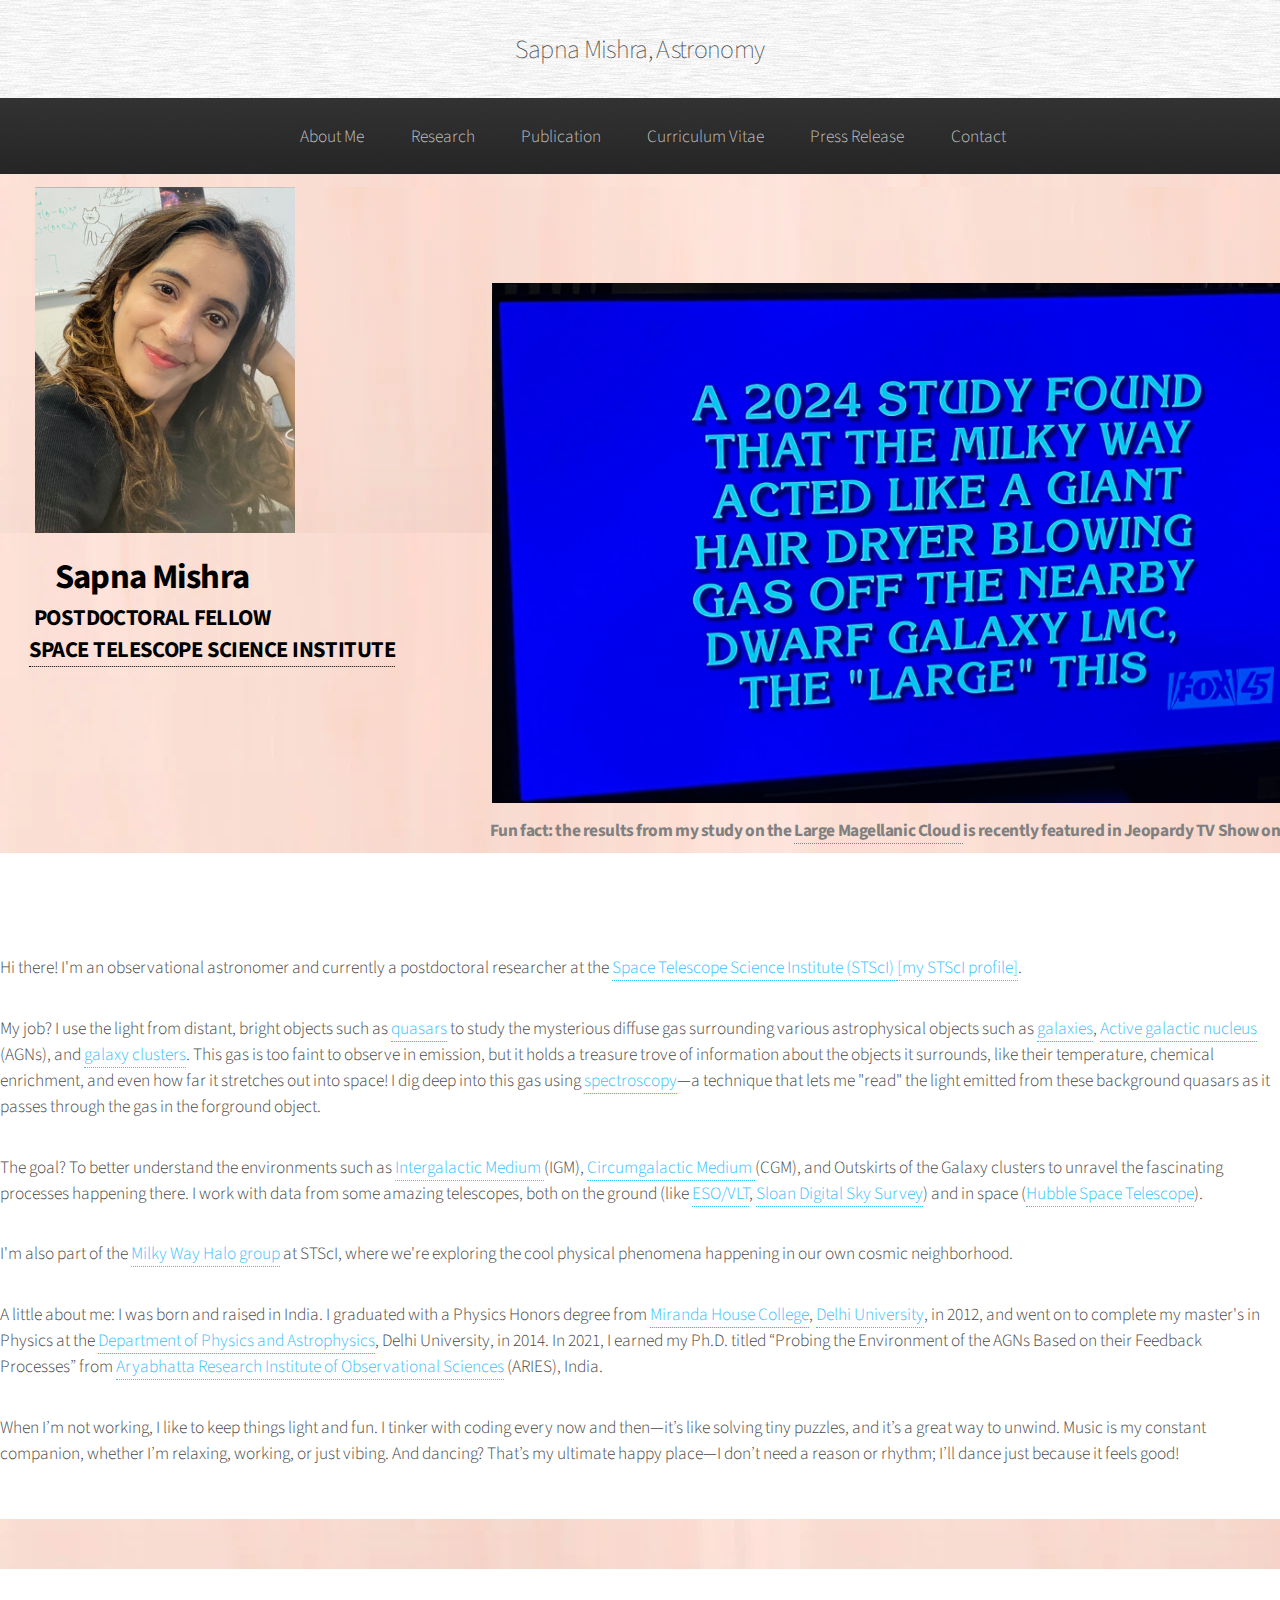
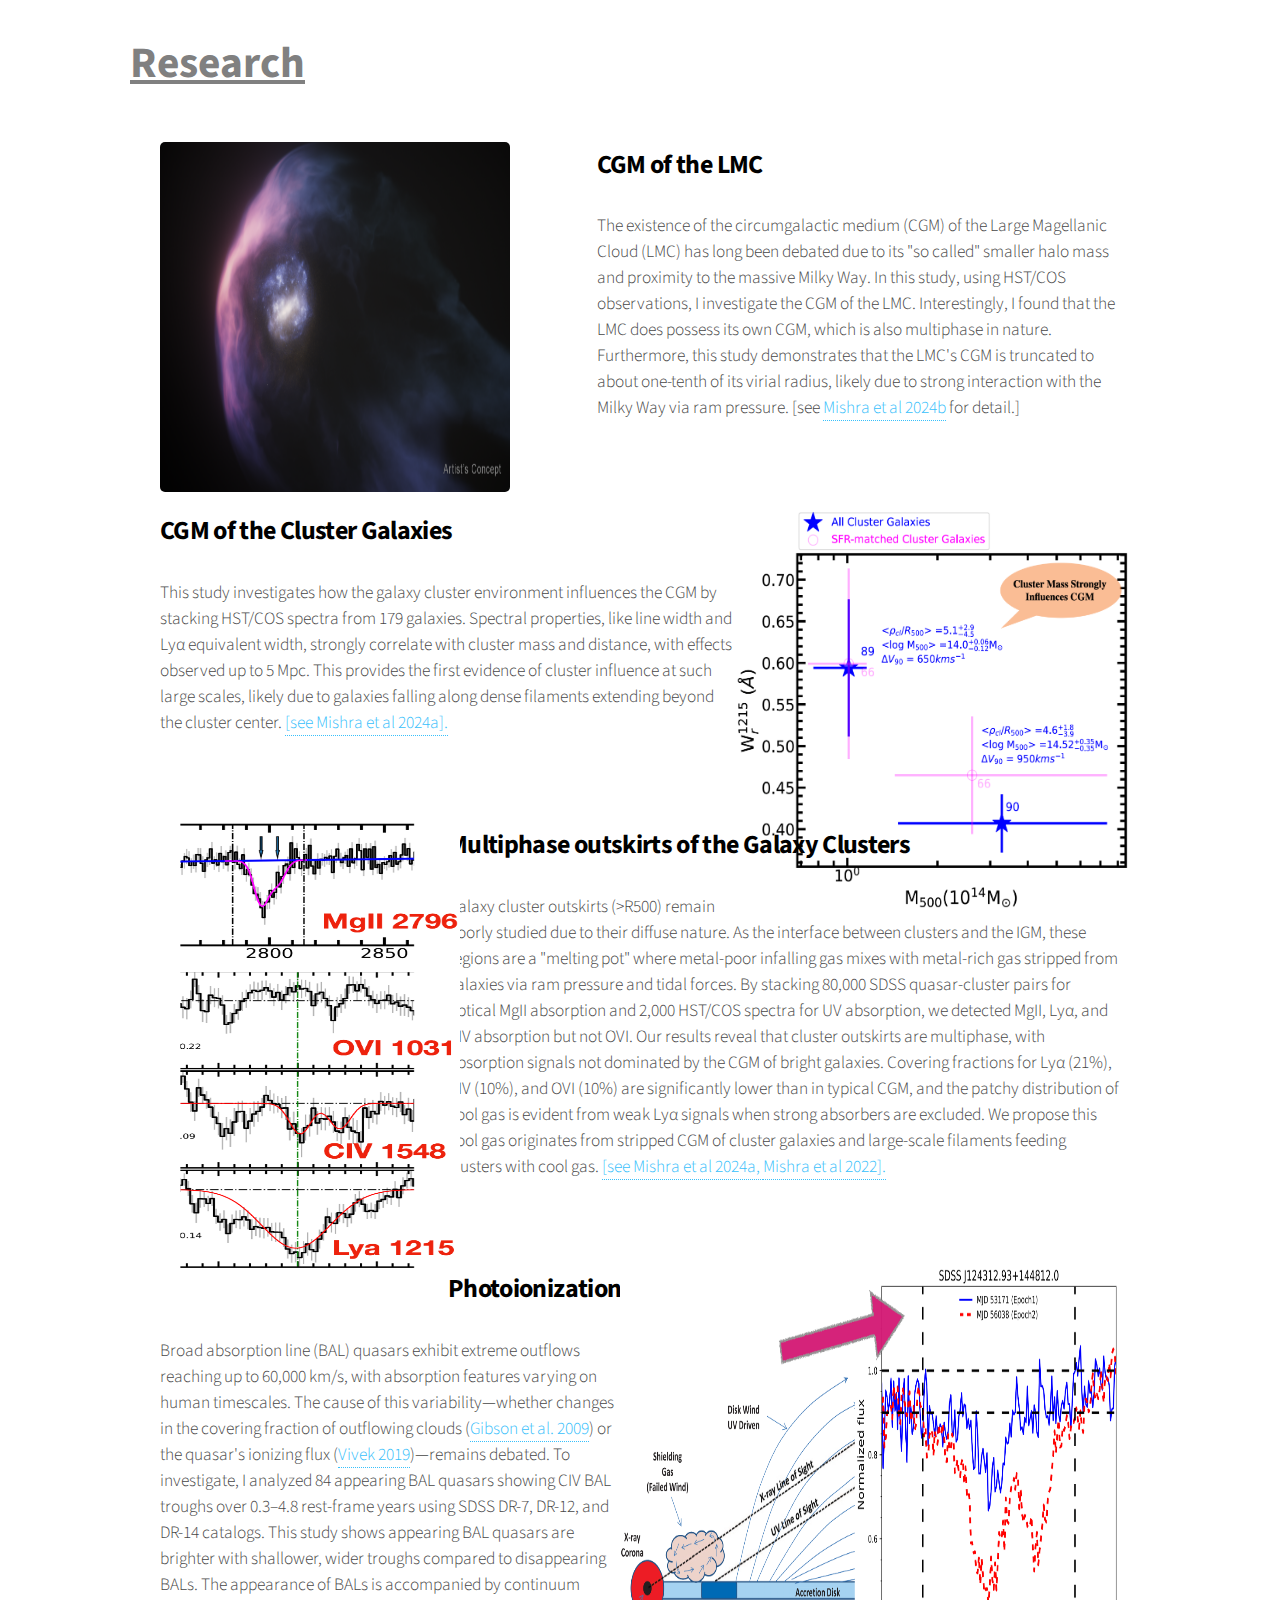
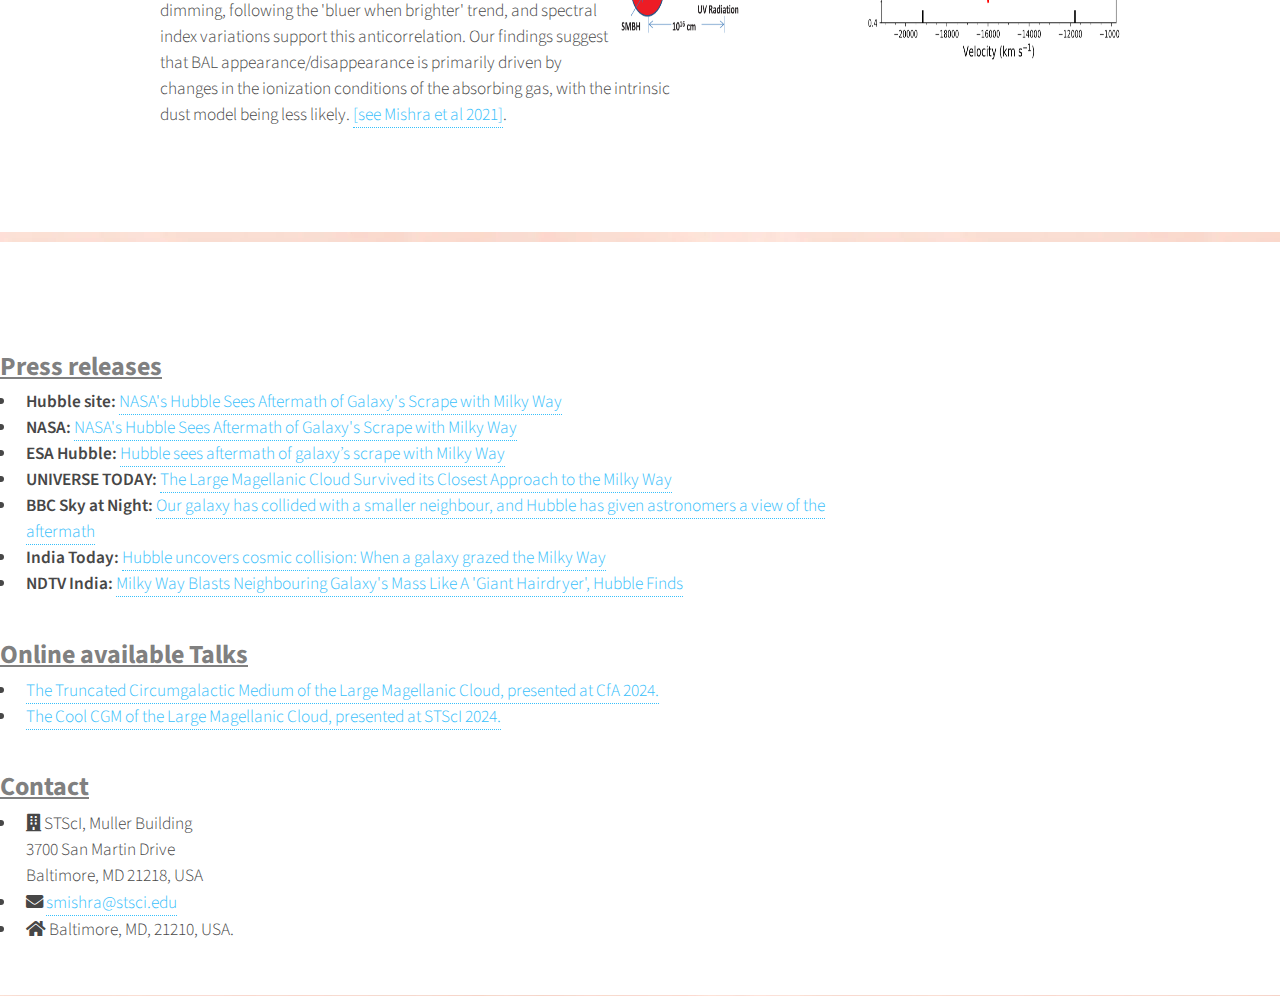
==== index.html @ 38ec3cb0 "Update index.html" ====
<!DOCTYPE HTML>
<!--
	Arcana by HTML5 UP
	html5up.net | @ajlkn
	Free for personal and commercial use under the CCA 3.0 license (html5up.net/license)
-->
<html>
	<head>
		<title>Sapna Mishra, Astronomy</title>
		<meta charset="utf-8" />
		<link rel="stylesheet" href="assets/css/main.css" />
		<link href="https://cdnjs.cloudflare.com/ajax/libs/font-awesome/5.15.4/css/all.min.css" rel="stylesheet">
		<meta name="viewport" content="width=device-width, initial-scale=1.0">

		<style>
        /* Smooth scrolling effect */
        html {
            scroll-behavior: smooth;
        }
        
        /* Just to create some space for demonstration */
        .spacer {
            height: 100vh;
        }
    </style>
		
	</head>

	
       <body class="is-preload">

	  
		<div id="page-wrapper">

			<!-- Header -->
				<div id="header">

					<!-- Logo -->
						 <h1><a href="index.html" id="logo">Sapna Mishra, Astronomy</a></h1> 

					<!-- Nav -->
						<nav id="nav">
							<ul>
								<li><a href="#About-Me">About Me</a></li> 
								<!-- <li class="current"><a href="index.html">About Me</a></li> -->

								
								<li>
									<a href="#">Research</a>
									<ul>

										<li><a href="#lmc-cgm">CGM of the LMC</a></li>
										<li><a href="#cluster-galaxies">CGM of the Cluster Galaxies</a></li>
										<li><a href="#cluster-outskirts">Multiphase outskirts of the Galaxy Clusters</a></li>
										<li><a href="#BAL-qso">Photoionization-driven Winds in BALQSOs</a></li>
										
									       <!--   <li> CGM of the LMC</li> -->
									       <!--  <li> CGM of the Cluster Galaxies</li> -->
									       <!--  <li> Multiphase outskirts of the Galaxy Clusters</li> -->
									       <!-- <li> Photoionization-driven Winds in BALQSOs</li> -->

										
									        <!-- <li><a href="research_lmc_halo.html">CGM of the LMC</a></li> -->
									        <!-- <li><a href="research_cluster_cgm.html">CGM of the Cluster Galaxies</a></li> -->
										<!-- <li><a href="research_cluster_outskirts.html">Multiphase outskirts of the Galaxy Clusters</a></li> -->
										<!-- <li><a href="research_BALQSOs.html">Photoionization-driven Winds in BALQSOs</a></li> -->
										<!-- <li><a href="research_winds.html">Galactic Winds</a></li> -->	
									</ul>
								</li>

								
								<li><a href="https://ui.adsabs.harvard.edu/search/fq=%7B!type%3Daqp%20v%3D%24fq_database%7D&fq=%7B!type%3Daqp%20v%3D%24fq_author%7D&fq_author=(*%3A*%20NOT%20author_facet_hier%3A%221%2FMishra%2C%20S%2FMishra%2C%20S%20%20K%22%20NOT%20author_facet_hier%3A%221%2FMishra%2C%20S%2FMishra%2C%20S%20%20R%22)&fq_database=database%3A%20astronomy&p_=0&q=-docs(0e827ae00578693c8b004f415cca9299)%20pubdate%3A%5B2018-01%20TO%202024-12%5D%20author%3A(%22Mishra%2C%20Sapna%22)&sort=date%20desc%2C%20bibcode%20desc" target="_blank">Publication</a></li>
								<li><a href="Sapna_cv_2_latest.pdf" target="_blank">Curriculum Vitae</a></li>

								<li><a href="#Press-release">Press Release</a></li> 

								<li><a href="#Contact">Contact</a></li> 
								
								<!-- <li><a href="contact.html">Contact</a></li> -->
							</ul>
						</nav>
				</div>
				
				<!-- writing on banner for Sapna information -->
				<section id="banner">

				  <h2 style="position: absolute; bottom: -110px; left: 45%; transform: translateX(-50%); color: black; font-weight: bold; white-space: nowrap; font-size: 2.0em;"> Sapna Mishra </h2>
				  <h2 style="position: absolute; bottom: -128px; left: 45%; transform: translateX(-50%); color: black; font-weight: bold; white-space: nowrap; font-size: 1.3em;">  POSTDOCTORAL FELLOW </h2>
				  <h2 style="position: absolute; bottom: -160px; left: 68%; transform: translateX(-50%); color: black; font-weight: bold; white-space: nowrap; font-size: 1.3em;"><a href="https://www.stsci.edu/home">SPACE TELESCOPE SCIENCE INSTITUTE</a> </h2>
					
				</section>


				
				<!-- Gigantic Heading -->

				<!-- <section class="wrapper style4"> -->
                                <!--      <div class="container"> -->
                                <!--          <header class="major text-container"> -->
                                <!--              <h2>Sapna Mishra</h2> -->
                                <!--              <p>POSTDOCTORAL FELLOW, SPACE TELESCOPE SCIENCE INSTITUTE</p> -->
                                <!--          </header> -->
                                <!--      </div> -->
                                <!--  				</section> -->

				
				<!-- <section class="wrapper style4"> -->
                                <!--               <div class="container"> -->
                                <!--                 <header class="major text-container"> -->
                                <!--                        <h2>Sapna Mishra</h2> -->
                                <!--                        <p>POSTDOCTORAL FELLOW, SPACE TELESCOPE SCIENCE INSTITUTE</p> -->
                                <!--                   </header> -->
                                <!--               </div> -->
				<!-- </section> -->
				


				
				<!-- writing on banner for background quasars -->
				<section id="banner2">
				 
				  
				  <div class="container">

				    <!-- <h2 style="position: absolute; bottom: -60px; left: 50%; transform: translateX(-50%); color: gray; font-weight: bold; font-size: 1.0em; width: 90%; max-width: 100%; text-align: center; word-wrap: break-word; word-break: break-word;"> Schematic representation of background quasars probing the foreground diffuse gas in absorption around various astrophysical objects. </h2> -->
				    													                                                                                                                                 

				    <h2 style="position: absolute; bottom: -60px; left: 50%; transform: translateX(-50%); color: gray; font-weight: bold; font-size: 1.0em; width: 90%; max-width: 100%; text-align: center; word-wrap: break-word; word-break: break-word;"> Fun fact: the results from my study on the <a href="https://www.stsci.edu/contents/news-releases/2024/news-2024-031">  Large Magellanic Cloud </a> is recently featured in Jeopardy TV Show on 12-Feb-2025. </h2>

                                                  <!-- <header class="major text-container2"> -->
                                                  <!--      <h1>Scematics of the background quasars probing the foreground diffuse gas in absorption</h1> -->
                                                  <!-- </header> -->
                                   </div>
				</section>



				
			   <!-- <\!---------------------  About Me --------------------------\-> -->

				  <section class="wrapper style1">

			            <section id="About-Me"> 
						  
				      <div class="container1">
				      
						<div id="content">

						  <p>  Hi there! I'm an observational astronomer and currently a postdoctoral researcher at the <a href="https://www.stsci.edu/home">Space Telescope Science Institute (STScI) <a href="https://www.stsci.edu/stsci-research/research-directory/sapna-mishra">[my STScI profile]</a>.
						  <p>

						  <p> My job? I use the light from distant, bright objects such as <a href="https://en.wikipedia.org/wiki/Quasar"> quasars</a> to study the mysterious diffuse gas surrounding various astrophysical objects such as <a href="https://en.wikipedia.org/wiki/Galaxy">galaxies</a>, <a href="https://en.wikipedia.org/wiki/Active_galactic_nucleus">Active galactic nucleus</a> (AGNs), and <a href="https://en.wikipedia.org/wiki/Galaxy_cluster">galaxy clusters</a>. This gas is too faint to observe in emission, but it holds a treasure trove of information about the objects it surrounds, like their temperature, chemical enrichment, and even how far it stretches out into space! I dig deep into this gas using <a href="https://en.wikipedia.org/wiki/Spectroscopy"> spectroscopy</a>—a technique that lets me "read" the light emitted from these background quasars as it passes through the gas in the forground object. <p>

					           <p>The goal? To better understand the environments such as <a href="https://astronomy.swin.edu.au/cosmos/*/Intergalactic+Medium"> Intergalactic Medium </a> (IGM), <a href="https://en.wiktionary.org/wiki/circumgalactic_medium "> Circumgalactic Medium </a> (CGM), and Outskirts of the Galaxy clusters to unravel the fascinating processes happening there. I work with data from some amazing telescopes, both on the ground (like <a href="https://www.eso.org/public/teles-instr/paranal-observatory/vlt/vlt-instr/">ESO/VLT</a>, <a href="https://www.sdss.org">Sloan Digital Sky Survey</a>) and in space (<a href="https://science.nasa.gov/mission/hubble/">Hubble Space Telescope</a>).<p>
						    
                                               <p>I'm also part of the <a href="https://www.stsci.edu/~afox/group/index.html">Milky Way Halo group</a>  at STScI, where we're exploring the cool physical phenomena happening in our own cosmic neighborhood.<p>

						
						     <p>A little about me: I was born and raised in India. I graduated with a Physics Honors degree from <a href="https://www.mirandahouse.ac.in"> Miranda House College</a>, <a href="https://www.du.ac.in"> Delhi University</a>, in 2012, and went on to complete my master's in Physics at the <a href="https://physics.du.ac.in"> Department of Physics and Astrophysics</a>, Delhi University, in 2014. In 2021, I earned my Ph.D. titled “Probing the Environment of the AGNs Based on their Feedback Processes” from <a href="https://www.aries.res.in/aries-0">Aryabhatta Research Institute of Observational Sciences</a> (ARIES), India.<p>

					
						<p> When I’m not working, I like to keep things light and fun. I tinker with coding every now and then—it’s like solving tiny puzzles, and it’s a great way to unwind. Music is my constant companion, whether I’m relaxing, working, or just vibing. And dancing? That’s my ultimate happy place—I don’t need a reason or rhythm; I’ll dance just because it feels good! <p>
						
						</div>  <!-- end content -->

                                              </div>   <!-- end container -->
					    
					</section>  <!-- end id section for about me -->

				</section>    <!-- end wrapper section for about me -->


                       <!---------------------  Research --------------------------->

                        	<section class="wrapper style1">

				 
				  
				  <h8 class="major">Research</h8>
				  
				      <div class="container">

					
					<!-- <h7 class="major">Research</h7> -->
					
					<!-- <div class="row"> -->


					      <!-- Research 1 -->
                                              <section id="lmc-cgm" class="col-6 col-12-narrower" style="margin-bottom: 5em; margin-top: 2em; ">
                                                 <div class="box post research1">

							 
                                                     <!-- <a href="research_lmc_halo.html" class="image"> -->
                                                     <!--     <img src="images/lmc_halo.png" alt="CGM of the LMC" style="height:350px; width:350px;" /> -->
                                                     <!-- </a> -->

						     <a  class="image">
                                                         <img src="images/lmc_halo.png" alt="CGM of the LMC" style="height:350px; width:350px;" />
                                                     </a>

						     

						     
                                                     <div class="inner">
						       <h3 style="color: black; font-weight: bold; white-space: nowrap; font-size: 1.5em;"> CGM of the LMC </h3>
						       <!-- <h3> CGM of the LMC</h3> -->
						         <!-- <h3 style=" font-size: 1.5em; font-weight: bold; white-space: nowrap;">CGM of the LMC </h3> -->
						         <!-- position: absolute; bottom: 200px; left: 50%; transform: translateX(-50%); color: black; font-weight: bold; white-space: nowrap; -->
							 
                                                         <!-- <h3><a href="research_lmc_halo.html">CGM of the LMC</a></h3> -->
                                                       <p>
							 The existence of the circumgalactic medium (CGM) of the Large Magellanic Cloud (LMC) has long been debated due to its "so called" smaller halo mass and proximity to the massive Milky Way. In this study, using HST/COS observations, I investigate the CGM of the LMC. Interestingly, I found that the LMC does possess its own CGM, which is also multiphase in nature. Furthermore, this study demonstrates that the LMC's CGM is truncated to about one-tenth of its virial radius, likely due to strong interaction with the Milky Way via ram pressure. [see <a href=" https://ui.adsabs.harvard.edu/abs/2024ApJ...976L..28M/abstract"> Mishra et al 2024b</a> for detail.] <p>
                                                     </div>
                                                 </div>
                                             </section>  <!-- end reserach 1  -->

					    <!------------------------------------------------>


					      
                                            <!-- Research 2 -->
                                            <section id="cluster-galaxies" class="col-6 col-12-narrower" style="margin-bottom: 5em;">
                                                <div class="box post research2">
                                                  <!-- <a href="research_cluster_cgm.html" class="image"> -->
						    <a  class="image">
                                                        <img src="images/cluster_mass_effect.png" alt="The CGM of the Cluster Galaxies" style="height:400px; width:400px;" />
                                                    </a>
                                                    <div class="inner">
						        <h3 style="color: black; font-weight: bold; white-space: nowrap; font-size: 1.5em;"> CGM of the Cluster Galaxies </h3>
						        <!-- <h3> CGM of the Cluster Galaxies</h3> -->
                                                        <!-- <h3><a href="research_cluster_cgm.html">CGM of the Cluster Galaxies</a></h3> -->
							<p> This study investigates how the galaxy cluster environment influences the CGM by stacking HST/COS spectra from 179 galaxies. Spectral properties, like line width and Lyα equivalent width, strongly correlate with cluster mass and distance, with effects observed up to 5 Mpc. This provides the first evidence of cluster influence at such large scales, likely due to galaxies falling along dense filaments extending beyond the cluster center. <a href=" https://ui.adsabs.harvard.edu/abs/2024MNRAS.527.3858M/abstract">[see Mishra et al 2024a].</a> <p>
							
                                                        <!-- <p> This study examines how the galaxy cluster environment affects the CGM of its member galaxies. Given the diffuse nature of the CGM, I stack HST/COS spectra from 179 galaxies to investigate the cluster impact. Surprisingly, I found that spectral properties, such as line width and the equivalent width of the Lyα profile in the stacked CGM spectra, are strongly correlated with the cluster mass and  distance from its center. This trend persists up to 5 Mpc from the clusters. This is the first observational evidence showing that cluster effects extend so far. We argue that galaxies in clusters fall along dense filaments extending well beyond the cluster center. -->
                                                    </div>
                                                </div>
						
                                            </section> <!-- end reserach 2  -->


					    <!------------------------------------------------>
					    
                                            <!-- Research 3 -->
                                            <section id="cluster-outskirts" class="col-6 col-12-narrower" style="margin-bottom: 5em;">
                                                <div class="box post research3">
                                                    <!-- <a href="research_cluster_outskirts.html" class="image"> -->
                                                    <!--     <img src="images/cluster.png" alt="CGM of the LMC" style="height:450px; width:300px;" /> -->
                                                    <!-- </a> -->

						    <a class="image">
                                                        <img src="images/cluster.png" alt="CGM of the LMC" style="height:450px; width:300px;" />
                                                    </a>
						    
                                                    <div class="inner">
                                                      <!-- <h3><a href="research_cluster_outskirts.html"> Multiphase outskirts of the Galaxy Clusters</a></h3> -->
						      <h3 style="color: black; font-weight: bold; white-space: nowrap; font-size: 1.5em;"> Multiphase outskirts of the Galaxy Clusters</h3>
						      <!-- <h3> Multiphase outskirts of the Galaxy Clusters</h3> -->
                                                      <p> Galaxy cluster outskirts (>R500) remain poorly studied due to their diffuse nature. As the interface between clusters and the IGM, these regions are a "melting pot" where metal-poor infalling gas mixes with metal-rich gas stripped from galaxies via ram pressure and tidal forces. By stacking 80,000 SDSS quasar-cluster pairs for optical MgII absorption and 2,000 HST/COS spectra for UV absorption, we detected MgII, Lyα, and CIV absorption but not OVI. Our results reveal that cluster outskirts are multiphase, with absorption signals not dominated by the CGM of bright galaxies. Covering fractions for Lyα (21%), CIV (10%), and OVI (10%) are significantly lower than in typical CGM, and the patchy distribution of cool gas is evident from weak Lyα signals when strong absorbers are excluded. We propose this cool gas originates from stripped CGM of cluster galaxies and large-scale filaments feeding clusters with cool gas. <a href=" https://ui.adsabs.harvard.edu/abs/2024MNRAS.527.3858M/abstract">[see Mishra et al 2024a, </a> <a href=" https://ui.adsabs.harvard.edu/abs/2022ApJ...933..229M/abstract "> Mishra et al 2022].</a> </p>
                                                    </div>
                                                </div>
                                            </section> <!-- end reserach 3  -->

					    <!------------------------------------------------>
					    
                                            <!-- Research 4 -->
                                            <section id="BAL-qso" class="col-6 col-12-narrower" style="margin-bottom: 5em;">
                                              <div class="box post research4">
						
                                                    <!-- <a href="research_BALQSOs.html" class="image"> -->
                                                    <!--     <img src="images/balqsos.png" alt="Photoionization-driven Winds in BALQSOs" style="height:400px; width:500px;" /> -->
                                                    <!-- </a> -->

						    <a  class="image">
                                                        <img src="images/balqsos.png" alt=" Photoionization-driven Winds in BALQSOs" style="height:400px; width:500px;" />
                                                    </a>
						    
                                                    <div class="inner">
						        <h3 style="color: black; font-weight: bold; white-space: nowrap; font-size: 1.5em;"> Photoionization-driven Winds in BALQSOs </h3>
						        <!-- <h3> Photoionization-driven Winds in BALQSOs</h3> -->
                                                        <!-- <h3><a href="research_BALQSOs.html">Photoionization-driven Winds in BALQSOs</a></h3> -->

							Broad absorption line (BAL) quasars exhibit extreme outflows reaching up to 60,000 km/s, with absorption features varying on human timescales. The cause of this variability—whether changes in the covering fraction of outflowing clouds (<a href="https://ui.adsabs.harvard.edu/abs/2009ApJ...692..758G/abstract">Gibson et al. 2009</a>) or the quasar's ionizing flux (<a href="https://ui.adsabs.harvard.edu/abs/2019MNRAS.486.2379V/abstract">Vivek 2019</a>)—remains debated. To investigate, I analyzed 84 appearing BAL quasars showing CIV BAL troughs over 0.3–4.8 rest-frame years using SDSS DR-7, DR-12, and DR-14 catalogs. This study shows appearing BAL quasars are brighter with shallower, wider troughs compared to disappearing BALs. The appearance of BALs is accompanied by continuum dimming, following the 'bluer when brighter' trend, and spectral index variations support this anticorrelation. Our findings suggest that BAL appearance/disappearance is primarily driven by changes in the ionization conditions of the absorbing gas, with the intrinsic dust model being less likely. <a href="https://ui.adsabs.harvard.edu/abs/2021MNRAS.504.3187M/abstract">[see Mishra et al 2021]</a>. </p>
                                                    </div>
                                                </div>
                                            </section>  <!-- end reserach 4  -->

	  
							
					<!-- </div>   <\!-- rows  -\-> -->
					  
			            </div>  <!-- container  -->

			      </section>  <!-- end wrapper section for reserach -->


    
                                <!---------------------- Other -------------------------->
				      
				 
				 <section  class="wrapper style5">

				           <div class="container1">


					     <!-------------------------------------------------->
					     
				                <!-- press -->
						<div  class="content">

							<section id="Press-release"> 
								
						              <h7   class="major">Press releases</h7>

							        	<section>
										<div class="row">
											<div class="col-8 col-12-medium">
												<ul class="alt">
													<li><strong>Hubble site:</strong> <a href="https://www.stsci.edu/contents/news-releases/2024/news-2024-031">NASA's Hubble Sees Aftermath of Galaxy's Scrape with Milky Way</a>
													<li><strong>NASA:</strong> <a href=" https://science.nasa.gov/missions/hubble/nasas-hubble-sees-aftermath-of-galaxys-scrape-with-milky-way/">NASA's Hubble Sees Aftermath of Galaxy's Scrape with Milky Way</a>
													<li><strong>ESA Hubble:</strong> <a href=" https://esahubble.org/news/heic2415/">Hubble sees aftermath of galaxy’s scrape with Milky Way </a>
													<li><strong>UNIVERSE TODAY:</strong> <a href=" https://www.universetoday.com/169699/the-large-magellanic-cloud-survived-its-closest-approach-to-the-milky-way/">The Large Magellanic Cloud Survived its Closest Approach to the Milky Way</a>
													<li><strong>BBC Sky at Night:</strong> <a href=" https://www.skyatnightmagazine.com/news/large-magellanic-cloud-milky-way-collision/">Our galaxy has collided with a smaller neighbour, and Hubble has given astronomers a view of the aftermath</a>
													<li><strong>India Today:</strong> <a href=" https://www.indiatoday.in/science/story/hubble-uncovers-cosmic-collision-when-a-galaxy-grazed-the-milky-way-2633758-2024-11-15/ ">Hubble uncovers cosmic collision: When a galaxy grazed the Milky Way </a>

													 <li><strong>NDTV India:</strong> <a href=" https://www.ndtv.com/science/milky-way-blasts-neighbouring-galaxys-mass-like-a-giant-hairdryer-nasas-hubble-reveals-7024371/ ">Milky Way Blasts Neighbouring Galaxy's Mass Like A 'Giant Hairdryer', Hubble Finds </a>
													  
												 </ul>
											  </div>
										   </div>
									</section>  <!--end press release -->		
								</section>
						</div>  <!-- end content -->
						
						<!-------------------------------------------------->
						
						<!--  Talks -->
						<div id="content">

						        <h7 class="major">Online available Talks</h7>
							<!-- Content -->

							        	<section>
										<div class="row">
											<div class="col-8 col-12-medium">
												<ul class="alt">
												        <li> <a href="https://www.youtube.com/watch?v=Z9yfXdt5szc/">The Truncated Circumgalactic Medium of the Large Magellanic Cloud, presented at CfA 2024.</a>
													<li> <a href="https://youtu.be/vneP0yg1SGo?list=PLaMFBSsW8QxB8bmu3ifJt116x94sy4gFz&t=2067">The Cool CGM of the Large Magellanic Cloud, presented at STScI 2024.</a>
												</ul>
											</div>
										</div>
									</section>  <!--end talk -->
						
						</div>  <!-- end content -->

					       <!-------------------------------------------------->

				               <!--  Contact info  -->
						<div class="content">
						   <section id="Contact"> 

						        <h7 class="major">Contact</h7>
							<!-- Content -->

							<section>
							  
							  <div class="row">
							    
								  <div class="col-8 col-12-medium">

								    <ul class="contact">

								<li class="icon solid fa-building">
                                                                STScI, Muller Building<br>
                                                                3700 San Martin Drive<br>
                                                                 Baltimore, MD 21218, USA
                                                                </li>
									    
								
								<li class="icon solid fa-envelope"> <a href="mailto:smishra@stsci.edu">smishra@stsci.edu</a></a></li>    
								<li class="icon solid fa-home">
									Baltimore, MD, 21210, USA.
								</li>
								

		
                                                                   </div>
                                                             </div>
							</section>  <!--end contact info id -->
                                                        </section>  <!--end contact info class -->
					
				                 </div>   <!-- end content -->

                                            </div>   <!-- end container-->

                                  </section>  <!-- end wrapper section for press, talk, info -->


                                <!-------------------------------------------------->

	   	       <!-- Scripts -->
			<script src="assets/js/jquery.min.js"></script>
			<script src="assets/js/jquery.dropotron.min.js"></script>
			<script src="assets/js/browser.min.js"></script>
			<script src="assets/js/breakpoints.min.js"></script>
			<script src="assets/js/util.js"></script>
			<script src="assets/js/main.js"></script>

	</body>
</html>
---- assets/css/main.css ----
@import url("fontawesome-all.min.css");
@import url("https://fonts.googleapis.com/css?family=Source+Sans+Pro:300,300italic,600,600italic");

/*
	Arcana by HTML5 UP
	html5up.net | @ajlkn
	Free for personal and commercial use under the CCA 3.0 license (html5up.net/license)
*/


html, body, div, span, applet, object,
iframe, h1, h2, h3, h4, h5, h6, p, blockquote,
pre, a, abbr, acronym, address, big, cite,
code, del, dfn, em, img, ins, kbd, q, s, samp,
small, strike, strong, sub, sup, tt, var, b,
u, i, center, dl, dt, dd, ol, ul, li, fieldset,
form, label, legend, table, caption, tbody,
tfoot, thead, tr, th, td, article, aside,
canvas, details, embed, figure, figcaption,
footer, header, hgroup, menu, nav, output, ruby,
section, summary, time, mark, audio, video {
	margin: 0;
	padding: 0;
	border: 0;
	font-size: 100%;
	font: inherit;
	vertical-align: baseline;
}

p8 {
    font-style: italic;        /* Makes the text italic */
    color: #f8d7da;            /* Sets the color to a very light red (hex code) */
}

article, aside, details, figcaption, figure,
footer, header, hgroup, menu, nav, section {

    display: block;
}

body {
    overflow-x: auto; /* Allows horizontal scrolling */
}

ol, ul {
	list-style: none;
}

blockquote, q {
	quotes: none;
}

	blockquote:before, blockquote:after, q:before, q:after {
		content: '';
		content: none;
	}

table {
	border-collapse: collapse;
	border-spacing: 0;
}

body {
	-webkit-text-size-adjust: none;
}

mark {
	background-color: transparent;
	color: inherit;
}

input::-moz-focus-inner {
	border: 0;
	padding: 0;
}

input, select, textarea {
	-moz-appearance: none;
	-webkit-appearance: none;
	-ms-appearance: none;
	appearance: none;
}

/* Basic */

	html {
		box-sizing: border-box;
	}

	*, *:before, *:after {
		box-sizing: inherit;
	}

	body {
		background: #f7f7f7 url("images/bg01_test.png");
	}

		body.is-preload *, body.is-preload *:before, body.is-preload *:after {
			-moz-animation: none !important;
			-webkit-animation: none !important;
			-ms-animation: none !important;
			animation: none !important;
			-moz-transition: none !important;
			-webkit-transition: none !important;
			-ms-transition: none !important;
			transition: none !important;
		}

	body, input, select, textarea {
		color: #474747;
		font-family: 'Source Sans Pro', sans-serif;
		font-size: 16pt;
		font-weight: 300;
		line-height: 1.65em;
	}

	a {
		-moz-transition: color 0.2s ease-in-out, border-color 0.2s ease-in-out, opacity 0.2s ease-in-out;
		-webkit-transition: color 0.2s ease-in-out, border-color 0.2s ease-in-out, opacity 0.2s ease-in-out;
		-ms-transition: color 0.2s ease-in-out, border-color 0.2s ease-in-out, opacity 0.2s ease-in-out;
		transition: color 0.2s ease-in-out, border-color 0.2s ease-in-out, opacity 0.2s ease-in-out;
		color: #37c0fb;
		text-decoration: none;
		border-bottom: dotted 1px;
	}

	a:hover {
		color: #37c0fb;
		border-bottom-color: transparent;
		}

	strong, b {
		font-weight: 600;
	}

	em, i {
		font-style: italic;
	}

	p, ul, ol, dl, table, blockquote {
		margin: 0 0 2em 0;
	}

	h1, h2, h3, h4, h5, h6 {
	    color:  inherit;
		font-weight: 10;
		line-height: 1.75em;
		margin-bottom: 1em;
	}

	h7 {
    color: gray;           /* Set the text color to gray */
    font-weight: bold;     /* Make the text bold */
    text-decoration: underline; /* Add underline to the text */
    line-height: 1.75em;   /* Keep the existing line height */
    margin-bottom: 1em;    /* Keep the existing margin */
    font-size: 1.5em;
	}


		h8 {
    color: gray;           /* Set the text color to gray */
    font-weight: bold;     /* Make the text bold */
    text-decoration: underline; /* Add underline to the text */
    line-height: 2em;   /* Keep the existing line height */
    margin-top: -3em;    /* Keep the existing margin */
    margin-bottom: 3em;    /* Keep the existing margin */
    margin-left: 3em;    /* Keep the existing margin */
    font-size: 2.5em;
	}
	

		h1 a, h2 a, h3 a, h4 a, h5 a, h6 a {
			color: inherit;
			text-decoration: none;
		}

		h1 em, h2 em, h3 em, h4 em, h5 em, h6 em {
			font-style: normal;
			font-weight: 300;
		}

	h2 {
		font-size: 1.75em;
		letter-spacing: -0.025em;
		box-shadow: none;
		
	}

	
	
	h3 {
		font-size: 1.2em;
		letter-spacing: -0.025em;
	}

	sub {
		font-size: 0.8em;
		position: relative;
		top: 0.5em;
	}

	sup {
		font-size: 0.8em;
		position: relative;
		top: -0.5em;
	}

	hr {
		border-top: solid 1px #e0e0e0;
		border: 0;
		margin-bottom: 1.5em;
	}

	blockquote {
		border-left: solid 0.5em #e0e0e0;
		font-style: italic;
		padding: 1em 0 1em 2em;
	}

/* Container */

	.container {
		margin: 0 auto;
		max-width: 100%;
		width: 1400px;
	}

		.container1 {
		margin: 0 auto;
		max-width: 100%;
		width: 1400px;
		padding-top: 50px;
		}
		

		@media screen and (max-width: 1680px) {

			.container {
				width: 1200px;
			}

		}

		@media screen and (max-width: 1280px) {

			.container {
				width: 960px;
			}

		}

		@media screen and (max-width: 980px) {

			.container {
				width: 95%;
			}

		}

		@media screen and (max-width: 840px) {

			.container {
				width: 95%;
			}

		}

		@media screen and (max-width: 736px) {

			.container {
				width: 90%;
			}

		}

		@media screen and (max-width: 480px) {

			.container {
				width: 100%;
			}

		}

/* Row */

	.row {
		display: flex;
		flex-wrap: wrap;
		box-sizing: border-box;
		align-items: stretch;
	}

		.row > * {
			box-sizing: border-box;
		}

		.row.gtr-uniform > * > :last-child {
			margin-bottom: 0;
		}

		.row.aln-left {
			justify-content: flex-start;
		}

		.row.aln-center {
			justify-content: center;
		}

		.row.aln-right {
			justify-content: flex-end;
		}

		.row.aln-top {
			align-items: flex-start;
		}

		.row.aln-middle {
			align-items: center;
		}

		.row.aln-bottom {
			align-items: flex-end;
		}

		.row > .imp {
			order: -1;
		}

		.row > .col-1 {
			width: 8.33333%;
		}

		.row > .off-1 {
			margin-left: 8.33333%;
		}

		.row > .col-2 {
			width: 16.66667%;
		}

		.row > .off-2 {
			margin-left: 16.66667%;
		}

		.row > .col-3 {
			width: 25%;
		}

		.row > .off-3 {
			margin-left: 25%;
		}

		.row > .col-4 {
			width: 33.33333%;
		}

		.row > .off-4 {
			margin-left: 33.33333%;
		}

		.row > .col-5 {
			width: 41.66667%;
		}

		.row > .off-5 {
			margin-left: 41.66667%;
		}

		.row > .col-6 {
			width: 50%;
		}

		.row > .off-6 {
			margin-left: 50%;
		}

		.row > .col-7 {
			width: 58.33333%;
		}

		.row > .off-7 {
			margin-left: 58.33333%;
		}

		.row > .col-8 {
			width: 66.66667%;
		}

		.row > .off-8 {
			margin-left: 66.66667%;
		}

		.row > .col-9 {
			width: 75%;
		}

		.row > .off-9 {
			margin-left: 75%;
		}

		.row > .col-10 {
			width: 83.33333%;
		}

		.row > .off-10 {
			margin-left: 83.33333%;
		}

		.row > .col-11 {
			width: 91.66667%;
		}

		.row > .off-11 {
			margin-left: 91.66667%;
		}

		.row > .col-12 {
			width: 100%;
		}

		.row > .off-12 {
			margin-left: 100%;
		}

		.row.gtr-0 {
			margin-top: 0px;
			margin-left: 0px;
		}

			.row.gtr-0 > * {
				padding: 0px 0 0 0px;
			}

			.row.gtr-0.gtr-uniform {
				margin-top: 0px;
			}

				.row.gtr-0.gtr-uniform > * {
					padding-top: 0px;
				}

		.row.gtr-25 {
			margin-top: -12.5px;
			margin-left: -12.5px;
		}

			.row.gtr-25 > * {
				padding: 12.5px 0 0 12.5px;
			}

			.row.gtr-25.gtr-uniform {
				margin-top: -12.5px;
			}

				.row.gtr-25.gtr-uniform > * {
					padding-top: 12.5px;
				}

		.row.gtr-50 {
			margin-top: -25px;
			margin-left: -25px;
		}

			.row.gtr-50 > * {
				padding: 25px 0 0 25px;
			}

			.row.gtr-50.gtr-uniform {
				margin-top: -25px;
			}

				.row.gtr-50.gtr-uniform > * {
					padding-top: 25px;
				}

		.row {
			margin-top: -50px;
			margin-left: -50px;
		}

			.row > * {
				padding: 50px 0 0 50px;
			}

			.row.gtr-uniform {
				margin-top: -50px;
			}

				.row.gtr-uniform > * {
					padding-top: 50px;
				}

		.row.gtr-150 {
			margin-top: -75px;
			margin-left: -75px;
		}

			.row.gtr-150 > * {
				padding: 75px 0 0 75px;
			}

			.row.gtr-150.gtr-uniform {
				margin-top: -75px;
			}

				.row.gtr-150.gtr-uniform > * {
					padding-top: 75px;
				}

		.row.gtr-200 {
			margin-top: -100px;
			margin-left: -100px;
		}

			.row.gtr-200 > * {
				padding: 100px 0 0 100px;
			}

			.row.gtr-200.gtr-uniform {
				margin-top: -100px;
			}

				.row.gtr-200.gtr-uniform > * {
					padding-top: 100px;
				}

		@media screen and (max-width: 1680px) {

			.row {
				display: flex;
				flex-wrap: wrap;
				box-sizing: border-box;
				align-items: stretch;
			}

				.row > * {
					box-sizing: border-box;
				}

				.row.gtr-uniform > * > :last-child {
					margin-bottom: 0;
				}

				.row.aln-left {
					justify-content: flex-start;
				}

				.row.aln-center {
					justify-content: center;
				}

				.row.aln-right {
					justify-content: flex-end;
				}

				.row.aln-top {
					align-items: flex-start;
				}

				.row.aln-middle {
					align-items: center;
				}

				.row.aln-bottom {
					align-items: flex-end;
				}

				.row > .imp-wide {
					order: -1;
				}

				.row > .col-1-wide {
					width: 8.33333%;
				}

				.row > .off-1-wide {
					margin-left: 8.33333%;
				}

				.row > .col-2-wide {
					width: 16.66667%;
				}

				.row > .off-2-wide {
					margin-left: 16.66667%;
				}

				.row > .col-3-wide {
					width: 25%;
				}

				.row > .off-3-wide {
					margin-left: 25%;
				}

				.row > .col-4-wide {
					width: 33.33333%;
				}

				.row > .off-4-wide {
					margin-left: 33.33333%;
				}

				.row > .col-5-wide {
					width: 41.66667%;
				}

				.row > .off-5-wide {
					margin-left: 41.66667%;
				}

				.row > .col-6-wide {
					width: 50%;
				}

				.row > .off-6-wide {
					margin-left: 50%;
				}

				.row > .col-7-wide {
					width: 58.33333%;
				}

				.row > .off-7-wide {
					margin-left: 58.33333%;
				}

				.row > .col-8-wide {
					width: 66.66667%;
				}

				.row > .off-8-wide {
					margin-left: 66.66667%;
				}

				.row > .col-9-wide {
					width: 75%;
				}

				.row > .off-9-wide {
					margin-left: 75%;
				}

				.row > .col-10-wide {
					width: 83.33333%;
				}

				.row > .off-10-wide {
					margin-left: 83.33333%;
				}

				.row > .col-11-wide {
					width: 91.66667%;
				}

				.row > .off-11-wide {
					margin-left: 91.66667%;
				}

				.row > .col-12-wide {
					width: 100%;
				}

				.row > .off-12-wide {
					margin-left: 100%;
				}

				.row.gtr-0 {
					margin-top: 0px;
					margin-left: 0px;
				}

					.row.gtr-0 > * {
						padding: 0px 0 0 0px;
					}

					.row.gtr-0.gtr-uniform {
						margin-top: 0px;
					}

						.row.gtr-0.gtr-uniform > * {
							padding-top: 0px;
						}

				.row.gtr-25 {
					margin-top: -10px;
					margin-left: -10px;
				}

					.row.gtr-25 > * {
						padding: 10px 0 0 10px;
					}

					.row.gtr-25.gtr-uniform {
						margin-top: -10px;
					}

						.row.gtr-25.gtr-uniform > * {
							padding-top: 10px;
						}

				.row.gtr-50 {
					margin-top: -20px;
					margin-left: -20px;
				}

					.row.gtr-50 > * {
						padding: 20px 0 0 20px;
					}

					.row.gtr-50.gtr-uniform {
						margin-top: -20px;
					}

						.row.gtr-50.gtr-uniform > * {
							padding-top: 20px;
						}

				.row {
					margin-top: -40px;
					margin-left: -40px;
				}

					.row > * {
						padding: 40px 0 0 40px;
					}

					.row.gtr-uniform {
						margin-top: -40px;
					}

						.row.gtr-uniform > * {
							padding-top: 40px;
						}

				.row.gtr-150 {
					margin-top: -60px;
					margin-left: -60px;
				}

					.row.gtr-150 > * {
						padding: 60px 0 0 60px;
					}

					.row.gtr-150.gtr-uniform {
						margin-top: -60px;
					}

						.row.gtr-150.gtr-uniform > * {
							padding-top: 60px;
						}

				.row.gtr-200 {
					margin-top: -80px;
					margin-left: -80px;
				}

					.row.gtr-200 > * {
						padding: 80px 0 0 80px;
					}

					.row.gtr-200.gtr-uniform {
						margin-top: -80px;
					}

						.row.gtr-200.gtr-uniform > * {
							padding-top: 80px;
						}

		}

		@media screen and (max-width: 1280px) {

			.row {
				display: flex;
				flex-wrap: wrap;
				box-sizing: border-box;
				align-items: stretch;
			}

				.row > * {
					box-sizing: border-box;
				}

				.row.gtr-uniform > * > :last-child {
					margin-bottom: 0;
				}

				.row.aln-left {
					justify-content: flex-start;
				}

				.row.aln-center {
					justify-content: center;
				}

				.row.aln-right {
					justify-content: flex-end;
				}

				.row.aln-top {
					align-items: flex-start;
				}

				.row.aln-middle {
					align-items: center;
				}

				.row.aln-bottom {
					align-items: flex-end;
				}

				.row > .imp-normal {
					order: -1;
				}

				.row > .col-1-normal {
					width: 8.33333%;
				}

				.row > .off-1-normal {
					margin-left: 8.33333%;
				}

				.row > .col-2-normal {
					width: 16.66667%;
				}

				.row > .off-2-normal {
					margin-left: 16.66667%;
				}

				.row > .col-3-normal {
					width: 25%;
				}

				.row > .off-3-normal {
					margin-left: 25%;
				}

				.row > .col-4-normal {
					width: 33.33333%;
				}

				.row > .off-4-normal {
					margin-left: 33.33333%;
				}

				.row > .col-5-normal {
					width: 41.66667%;
				}

				.row > .off-5-normal {
					margin-left: 41.66667%;
				}

				.row > .col-6-normal {
					width: 50%;
				}

				.row > .off-6-normal {
					margin-left: 50%;
				}

				.row > .col-7-normal {
					width: 58.33333%;
				}

				.row > .off-7-normal {
					margin-left: 58.33333%;
				}

				.row > .col-8-normal {
					width: 66.66667%;
				}

				.row > .off-8-normal {
					margin-left: 66.66667%;
				}

				.row > .col-9-normal {
					width: 75%;
				}

				.row > .off-9-normal {
					margin-left: 75%;
				}

				.row > .col-10-normal {
					width: 83.33333%;
				}

				.row > .off-10-normal {
					margin-left: 83.33333%;
				}

				.row > .col-11-normal {
					width: 91.66667%;
				}

				.row > .off-11-normal {
					margin-left: 91.66667%;
				}

				.row > .col-12-normal {
					width: 100%;
				}

				.row > .off-12-normal {
					margin-left: 100%;
				}

				.row.gtr-0 {
					margin-top: 0px;
					margin-left: 0px;
				}

					.row.gtr-0 > * {
						padding: 0px 0 0 0px;
					}

					.row.gtr-0.gtr-uniform {
						margin-top: 0px;
					}

						.row.gtr-0.gtr-uniform > * {
							padding-top: 0px;
						}

				.row.gtr-25 {
					margin-top: -7.5px;
					margin-left: -7.5px;
				}

					.row.gtr-25 > * {
						padding: 7.5px 0 0 7.5px;
					}

					.row.gtr-25.gtr-uniform {
						margin-top: -7.5px;
					}

						.row.gtr-25.gtr-uniform > * {
							padding-top: 7.5px;
						}

				.row.gtr-50 {
					margin-top: -15px;
					margin-left: -15px;
				}

					.row.gtr-50 > * {
						padding: 15px 0 0 15px;
					}

					.row.gtr-50.gtr-uniform {
						margin-top: -15px;
					}

						.row.gtr-50.gtr-uniform > * {
							padding-top: 15px;
						}

				.row {
					margin-top: -30px;
					margin-left: -30px;
				}

					.row > * {
						padding: 30px 0 0 30px;
					}

					.row.gtr-uniform {
						margin-top: -30px;
					}

						.row.gtr-uniform > * {
							padding-top: 30px;
						}

				.row.gtr-150 {
					margin-top: -45px;
					margin-left: -45px;
				}

					.row.gtr-150 > * {
						padding: 45px 0 0 45px;
					}

					.row.gtr-150.gtr-uniform {
						margin-top: -45px;
					}

						.row.gtr-150.gtr-uniform > * {
							padding-top: 45px;
						}

				.row.gtr-200 {
					margin-top: -60px;
					margin-left: -60px;
				}

					.row.gtr-200 > * {
						padding: 60px 0 0 60px;
					}

					.row.gtr-200.gtr-uniform {
						margin-top: -60px;
					}

						.row.gtr-200.gtr-uniform > * {
							padding-top: 60px;
						}

		}

		@media screen and (max-width: 980px) {

			.row {
				display: flex;
				flex-wrap: wrap;
				box-sizing: border-box;
				align-items: stretch;
			}

				.row > * {
					box-sizing: border-box;
				}

				.row.gtr-uniform > * > :last-child {
					margin-bottom: 0;
				}

				.row.aln-left {
					justify-content: flex-start;
				}

				.row.aln-center {
					justify-content: center;
				}

				.row.aln-right {
					justify-content: flex-end;
				}

				.row.aln-top {
					align-items: flex-start;
				}

				.row.aln-middle {
					align-items: center;
				}

				.row.aln-bottom {
					align-items: flex-end;
				}

				.row > .imp-narrow {
					order: -1;
				}

				.row > .col-1-narrow {
					width: 8.33333%;
				}

				.row > .off-1-narrow {
					margin-left: 8.33333%;
				}

				.row > .col-2-narrow {
					width: 16.66667%;
				}

				.row > .off-2-narrow {
					margin-left: 16.66667%;
				}

				.row > .col-3-narrow {
					width: 25%;
				}

				.row > .off-3-narrow {
					margin-left: 25%;
				}

				.row > .col-4-narrow {
					width: 33.33333%;
				}

				.row > .off-4-narrow {
					margin-left: 33.33333%;
				}

				.row > .col-5-narrow {
					width: 41.66667%;
				}

				.row > .off-5-narrow {
					margin-left: 41.66667%;
				}

				.row > .col-6-narrow {
					width: 50%;
				}

				.row > .off-6-narrow {
					margin-left: 50%;
				}

				.row > .col-7-narrow {
					width: 58.33333%;
				}

				.row > .off-7-narrow {
					margin-left: 58.33333%;
				}

				.row > .col-8-narrow {
					width: 66.66667%;
				}

				.row > .off-8-narrow {
					margin-left: 66.66667%;
				}

				.row > .col-9-narrow {
					width: 75%;
				}

				.row > .off-9-narrow {
					margin-left: 75%;
				}

				.row > .col-10-narrow {
					width: 83.33333%;
				}

				.row > .off-10-narrow {
					margin-left: 83.33333%;
				}

				.row > .col-11-narrow {
					width: 91.66667%;
				}

				.row > .off-11-narrow {
					margin-left: 91.66667%;
				}

				.row > .col-12-narrow {
					width: 100%;
				}

				.row > .off-12-narrow {
					margin-left: 100%;
				}

				.row.gtr-0 {
					margin-top: 0px;
					margin-left: 0px;
				}

					.row.gtr-0 > * {
						padding: 0px 0 0 0px;
					}

					.row.gtr-0.gtr-uniform {
						margin-top: 0px;
					}

						.row.gtr-0.gtr-uniform > * {
							padding-top: 0px;
						}

				.row.gtr-25 {
					margin-top: -7.5px;
					margin-left: -7.5px;
				}

					.row.gtr-25 > * {
						padding: 7.5px 0 0 7.5px;
					}

					.row.gtr-25.gtr-uniform {
						margin-top: -7.5px;
					}

						.row.gtr-25.gtr-uniform > * {
							padding-top: 7.5px;
						}

				.row.gtr-50 {
					margin-top: -15px;
					margin-left: -15px;
				}

					.row.gtr-50 > * {
						padding: 15px 0 0 15px;
					}

					.row.gtr-50.gtr-uniform {
						margin-top: -15px;
					}

						.row.gtr-50.gtr-uniform > * {
							padding-top: 15px;
						}

				.row {
					margin-top: -30px;
					margin-left: -30px;
				}

					.row > * {
						padding: 30px 0 0 30px;
					}

					.row.gtr-uniform {
						margin-top: -30px;
					}

						.row.gtr-uniform > * {
							padding-top: 30px;
						}

				.row.gtr-150 {
					margin-top: -45px;
					margin-left: -45px;
				}

					.row.gtr-150 > * {
						padding: 45px 0 0 45px;
					}

					.row.gtr-150.gtr-uniform {
						margin-top: -45px;
					}

						.row.gtr-150.gtr-uniform > * {
							padding-top: 45px;
						}

				.row.gtr-200 {
					margin-top: -60px;
					margin-left: -60px;
				}

					.row.gtr-200 > * {
						padding: 60px 0 0 60px;
					}

					.row.gtr-200.gtr-uniform {
						margin-top: -60px;
					}

						.row.gtr-200.gtr-uniform > * {
							padding-top: 60px;
						}

		}

		@media screen and (max-width: 840px) {

			.row {
				display: flex;
				flex-wrap: wrap;
				box-sizing: border-box;
				align-items: stretch;
			}

				.row > * {
					box-sizing: border-box;
				}

				.row.gtr-uniform > * > :last-child {
					margin-bottom: 0;
				}

				.row.aln-left {
					justify-content: flex-start;
				}

				.row.aln-center {
					justify-content: center;
				}

				.row.aln-right {
					justify-content: flex-end;
				}

				.row.aln-top {
					align-items: flex-start;
				}

				.row.aln-middle {
					align-items: center;
				}

				.row.aln-bottom {
					align-items: flex-end;
				}

				.row > .imp-narrower {
					order: -1;
				}

				.row > .col-1-narrower {
					width: 8.33333%;
				}

				.row > .off-1-narrower {
					margin-left: 8.33333%;
				}

				.row > .col-2-narrower {
					width: 16.66667%;
				}

				.row > .off-2-narrower {
					margin-left: 16.66667%;
				}

				.row > .col-3-narrower {
					width: 25%;
				}

				.row > .off-3-narrower {
					margin-left: 25%;
				}

				.row > .col-4-narrower {
					width: 33.33333%;
				}

				.row > .off-4-narrower {
					margin-left: 33.33333%;
				}

				.row > .col-5-narrower {
					width: 41.66667%;
				}

				.row > .off-5-narrower {
					margin-left: 41.66667%;
				}

				.row > .col-6-narrower {
					width: 50%;
				}

				.row > .off-6-narrower {
					margin-left: 50%;
				}

				.row > .col-7-narrower {
					width: 58.33333%;
				}

				.row > .off-7-narrower {
					margin-left: 58.33333%;
				}

				.row > .col-8-narrower {
					width: 66.66667%;
				}

				.row > .off-8-narrower {
					margin-left: 66.66667%;
				}

				.row > .col-9-narrower {
					width: 75%;
				}

				.row > .off-9-narrower {
					margin-left: 75%;
				}

				.row > .col-10-narrower {
					width: 83.33333%;
				}

				.row > .off-10-narrower {
					margin-left: 83.33333%;
				}

				.row > .col-11-narrower {
					width: 91.66667%;
				}

				.row > .off-11-narrower {
					margin-left: 91.66667%;
				}

				.row > .col-12-narrower {
					width: 100%;
				}

				.row > .off-12-narrower {
					margin-left: 100%;
				}

				.row.gtr-0 {
					margin-top: 0px;
					margin-left: 0px;
				}

					.row.gtr-0 > * {
						padding: 0px 0 0 0px;
					}

					.row.gtr-0.gtr-uniform {
						margin-top: 0px;
					}

						.row.gtr-0.gtr-uniform > * {
							padding-top: 0px;
						}

				.row.gtr-25 {
					margin-top: -7.5px;
					margin-left: -7.5px;
				}

					.row.gtr-25 > * {
						padding: 7.5px 0 0 7.5px;
					}

					.row.gtr-25.gtr-uniform {
						margin-top: -7.5px;
					}

						.row.gtr-25.gtr-uniform > * {
							padding-top: 7.5px;
						}

				.row.gtr-50 {
					margin-top: -15px;
					margin-left: -15px;
				}

					.row.gtr-50 > * {
						padding: 15px 0 0 15px;
					}

					.row.gtr-50.gtr-uniform {
						margin-top: -15px;
					}

						.row.gtr-50.gtr-uniform > * {
							padding-top: 15px;
						}

				.row {
					margin-top: -30px;
					margin-left: -30px;
				}

					.row > * {
						padding: 30px 0 0 30px;
					}

					.row.gtr-uniform {
						margin-top: -30px;
					}

						.row.gtr-uniform > * {
							padding-top: 30px;
						}

				.row.gtr-150 {
					margin-top: -45px;
					margin-left: -45px;
				}

					.row.gtr-150 > * {
						padding: 45px 0 0 45px;
					}

					.row.gtr-150.gtr-uniform {
						margin-top: -45px;
					}

						.row.gtr-150.gtr-uniform > * {
							padding-top: 45px;
						}

				.row.gtr-200 {
					margin-top: -60px;
					margin-left: -60px;
				}

					.row.gtr-200 > * {
						padding: 60px 0 0 60px;
					}

					.row.gtr-200.gtr-uniform {
						margin-top: -60px;
					}

						.row.gtr-200.gtr-uniform > * {
							padding-top: 60px;
						}

		}

		@media screen and (max-width: 736px) {

			.row {
				display: flex;
				flex-wrap: wrap;
				box-sizing: border-box;
				align-items: stretch;
			}

				.row > * {
					box-sizing: border-box;
				}

				.row.gtr-uniform > * > :last-child {
					margin-bottom: 0;
				}

				.row.aln-left {
					justify-content: flex-start;
				}

				.row.aln-center {
					justify-content: center;
				}

				.row.aln-right {
					justify-content: flex-end;
				}

				.row.aln-top {
					align-items: flex-start;
				}

				.row.aln-middle {
					align-items: center;
				}

				.row.aln-bottom {
					align-items: flex-end;
				}

				.row > .imp-mobile {
					order: -1;
				}

				.row > .col-1-mobile {
					width: 8.33333%;
				}

				.row > .off-1-mobile {
					margin-left: 8.33333%;
				}

				.row > .col-2-mobile {
					width: 16.66667%;
				}

				.row > .off-2-mobile {
					margin-left: 16.66667%;
				}

				.row > .col-3-mobile {
					width: 25%;
				}

				.row > .off-3-mobile {
					margin-left: 25%;
				}

				.row > .col-4-mobile {
					width: 33.33333%;
				}

				.row > .off-4-mobile {
					margin-left: 33.33333%;
				}

				.row > .col-5-mobile {
					width: 41.66667%;
				}

				.row > .off-5-mobile {
					margin-left: 41.66667%;
				}

				.row > .col-6-mobile {
					width: 50%;
				}

				.row > .off-6-mobile {
					margin-left: 50%;
				}

				.row > .col-7-mobile {
					width: 58.33333%;
				}

				.row > .off-7-mobile {
					margin-left: 58.33333%;
				}

				.row > .col-8-mobile {
					width: 66.66667%;
				}

				.row > .off-8-mobile {
					margin-left: 66.66667%;
				}

				.row > .col-9-mobile {
					width: 75%;
				}

				.row > .off-9-mobile {
					margin-left: 75%;
				}

				.row > .col-10-mobile {
					width: 83.33333%;
				}

				.row > .off-10-mobile {
					margin-left: 83.33333%;
				}

				.row > .col-11-mobile {
					width: 91.66667%;
				}

				.row > .off-11-mobile {
					margin-left: 91.66667%;
				}

				.row > .col-12-mobile {
					width: 100%;
				}

				.row > .off-12-mobile {
					margin-left: 100%;
				}

				.row.gtr-0 {
					margin-top: 0px;
					margin-left: 0px;
				}

					.row.gtr-0 > * {
						padding: 0px 0 0 0px;
					}

					.row.gtr-0.gtr-uniform {
						margin-top: 0px;
					}

						.row.gtr-0.gtr-uniform > * {
							padding-top: 0px;
						}

				.row.gtr-25 {
					margin-top: -5px;
					margin-left: -5px;
				}

					.row.gtr-25 > * {
						padding: 5px 0 0 5px;
					}

					.row.gtr-25.gtr-uniform {
						margin-top: -5px;
					}

						.row.gtr-25.gtr-uniform > * {
							padding-top: 5px;
						}

				.row.gtr-50 {
					margin-top: -10px;
					margin-left: -10px;
				}

					.row.gtr-50 > * {
						padding: 10px 0 0 10px;
					}

					.row.gtr-50.gtr-uniform {
						margin-top: -10px;
					}

						.row.gtr-50.gtr-uniform > * {
							padding-top: 10px;
						}

				.row {
					margin-top: -20px;
					margin-left: -20px;
				}

					.row > * {
						padding: 20px 0 0 20px;
					}

					.row.gtr-uniform {
						margin-top: -20px;
					}

						.row.gtr-uniform > * {
							padding-top: 20px;
						}

				.row.gtr-150 {
					margin-top: -30px;
					margin-left: -30px;
				}

					.row.gtr-150 > * {
						padding: 30px 0 0 30px;
					}

					.row.gtr-150.gtr-uniform {
						margin-top: -30px;
					}

						.row.gtr-150.gtr-uniform > * {
							padding-top: 30px;
						}

				.row.gtr-200 {
					margin-top: -40px;
					margin-left: -40px;
				}

					.row.gtr-200 > * {
						padding: 40px 0 0 40px;
					}

					.row.gtr-200.gtr-uniform {
						margin-top: -40px;
					}

						.row.gtr-200.gtr-uniform > * {
							padding-top: 40px;
						}

		}

		@media screen and (max-width: 480px) {

			.row {
				display: flex;
				flex-wrap: wrap;
				box-sizing: border-box;
				align-items: stretch;
			}

				.row > * {
					box-sizing: border-box;
				}

				.row.gtr-uniform > * > :last-child {
					margin-bottom: 0;
				}

				.row.aln-left {
					justify-content: flex-start;
				}

				.row.aln-center {
					justify-content: center;
				}

				.row.aln-right {
					justify-content: flex-end;
				}

				.row.aln-top {
					align-items: flex-start;
				}

				.row.aln-middle {
					align-items: center;
				}

				.row.aln-bottom {
					align-items: flex-end;
				}

				.row > .imp-mobilep {
					order: -1;
				}

				.row > .col-1-mobilep {
					width: 8.33333%;
				}

				.row > .off-1-mobilep {
					margin-left: 8.33333%;
				}

				.row > .col-2-mobilep {
					width: 16.66667%;
				}

				.row > .off-2-mobilep {
					margin-left: 16.66667%;
				}

				.row > .col-3-mobilep {
					width: 25%;
				}

				.row > .off-3-mobilep {
					margin-left: 25%;
				}

				.row > .col-4-mobilep {
					width: 33.33333%;
				}

				.row > .off-4-mobilep {
					margin-left: 33.33333%;
				}

				.row > .col-5-mobilep {
					width: 41.66667%;
				}

				.row > .off-5-mobilep {
					margin-left: 41.66667%;
				}

				.row > .col-6-mobilep {
					width: 50%;
				}

				.row > .off-6-mobilep {
					margin-left: 50%;
				}

				.row > .col-7-mobilep {
					width: 58.33333%;
				}

				.row > .off-7-mobilep {
					margin-left: 58.33333%;
				}

				.row > .col-8-mobilep {
					width: 66.66667%;
				}

				.row > .off-8-mobilep {
					margin-left: 66.66667%;
				}

				.row > .col-9-mobilep {
					width: 75%;
				}

				.row > .off-9-mobilep {
					margin-left: 75%;
				}

				.row > .col-10-mobilep {
					width: 83.33333%;
				}

				.row > .off-10-mobilep {
					margin-left: 83.33333%;
				}

				.row > .col-11-mobilep {
					width: 91.66667%;
				}

				.row > .off-11-mobilep {
					margin-left: 91.66667%;
				}

				.row > .col-12-mobilep {
					width: 100%;
				}

				.row > .off-12-mobilep {
					margin-left: 100%;
				}

				.row.gtr-0 {
					margin-top: 0px;
					margin-left: 0px;
				}

					.row.gtr-0 > * {
						padding: 0px 0 0 0px;
					}

					.row.gtr-0.gtr-uniform {
						margin-top: 0px;
					}

						.row.gtr-0.gtr-uniform > * {
							padding-top: 0px;
						}

				.row.gtr-25 {
					margin-top: -5px;
					margin-left: -5px;
				}

					.row.gtr-25 > * {
						padding: 5px 0 0 5px;
					}

					.row.gtr-25.gtr-uniform {
						margin-top: -5px;
					}

						.row.gtr-25.gtr-uniform > * {
							padding-top: 5px;
						}

				.row.gtr-50 {
					margin-top: -10px;
					margin-left: -10px;
				}

					.row.gtr-50 > * {
						padding: 10px 0 0 10px;
					}

					.row.gtr-50.gtr-uniform {
						margin-top: -10px;
					}

						.row.gtr-50.gtr-uniform > * {
							padding-top: 10px;
						}

				.row {
					margin-top: -20px;
					margin-left: -20px;
				}

					.row > * {
						padding: 20px 0 0 20px;
					}

					.row.gtr-uniform {
						margin-top: -20px;
					}

						.row.gtr-uniform > * {
							padding-top: 20px;
						}

				.row.gtr-150 {
					margin-top: -30px;
					margin-left: -30px;
				}

					.row.gtr-150 > * {
						padding: 30px 0 0 30px;
					}

					.row.gtr-150.gtr-uniform {
						margin-top: -30px;
					}

						.row.gtr-150.gtr-uniform > * {
							padding-top: 30px;
						}

				.row.gtr-200 {
					margin-top: -40px;
					margin-left: -40px;
				}

					.row.gtr-200 > * {
						padding: 40px 0 0 40px;
					}

					.row.gtr-200.gtr-uniform {
						margin-top: -40px;
					}

						.row.gtr-200.gtr-uniform > * {
							padding-top: 40px;
						}

		}

/* Section/Article */

	section.special, article.special {
		text-align: center;
	}

	header p {
		color: #999;
		font-size: 1.25em;
		position: relative;
		margin-top: -1.25em;
		margin-bottom: 2.25em;
	}

	header.major {
		text-align: center;
		margin: 0 0 2em 0;
	}

		header.major h2 {
			font-size: 2.25em;
		}

		header.major p {
			position: relative;
			border-top: solid 1px #e0e0e0;
			padding: 1em 0 0 0;
			margin: 0;
			top: -1em;
			font-size: 1.5em;
			letter-spacing: -0.025em;
		}

	footer {
		margin: 0 0 3em 0;
	}

		footer > :last-child {
			margin-bottom: 0;
		}

		footer.major {
			padding-top: 3em;
		}

/* Form */

	input[type="text"],
	input[type="password"],
	input[type="email"],
	textarea {
		-moz-appearance: none;
		-webkit-appearance: none;
		-ms-appearance: none;
		appearance: none;
		-moz-transition: border-color 0.2s ease-in-out;
		-webkit-transition: border-color 0.2s ease-in-out;
		-ms-transition: border-color 0.2s ease-in-out;
		transition: border-color 0.2s ease-in-out;
		background: #fff;
		border: solid 1px #e0e0e0;
		border-radius: 5px;
		color: inherit;
		display: block;
		outline: 0;
		padding: 0.75em;
		text-decoration: none;
		width: 100%;
	}

		input[type="text"]:focus,
		input[type="password"]:focus,
		input[type="email"]:focus,
		textarea:focus {
			border-color: #37c0fb;
		}

	input[type="text"],
	input[type="password"],
	input[type="email"] {
		line-height: 1em;
	}

	label {
		display: block;
		color: inherit;
		font-weight: 600;
		line-height: 1.75em;
		margin-bottom: 0.5em;
	}

	::-webkit-input-placeholder {
		color: #999;
		position: relative;
		top: 3px;
	}

	:-moz-placeholder {
		color: #999;
	}

	::-moz-placeholder {
		color: #999;
	}

	:-ms-input-placeholder {
		color: #999;
	}

/* Image */

	.image {
		border: 0;
		display: inline-block;
		position: relative;
		border-radius: 5px;
	}

		.image img {
			display: block;
			border-radius: 5px;
		}

		.image.left {
			display: block;
			float: left;
			margin: 0 2em 2em 0;
			position: relative;
			top: 0.25em;
		}

			.image.left img {
				display: block;
				width: 100%;
			}

		.image.fit {
			display: block;
		}

			.image.fit img {
				display: block;
				width: 100%;
			}

		.image.featured {
			display: block;
			margin: 0 0 2em 0;
		}

			.image.featured img {
				display: block;
				width: 100%;
			}

/* Icon */

	.icon {
		text-decoration: none;
		position: relative;
		text-decoration: none;
	}

		.icon:before {
			-moz-osx-font-smoothing: grayscale;
			-webkit-font-smoothing: antialiased;
			display: inline-block;
			font-style: normal;
			font-variant: normal;
			text-rendering: auto;
			line-height: 1;
			text-transform: none !important;
			font-family: 'Font Awesome 5 Free';
			font-weight: 400;
		}

		.icon > .label {
			display: none;
		}

		.icon:before {
			line-height: inherit;
		}

		.icon.solid:before {
			font-weight: 900;
		}

		.icon.brands:before {
			font-family: 'Font Awesome 5 Brands';
		}

		.icon.major {
			text-align: center;
			cursor: default;
			background-color: #37c0fb;
			background-image: -moz-linear-gradient(top, rgba(0,0,0,0), rgba(0,0,0,0.15)), url("images/bg01_test.png");
			background-image: -webkit-linear-gradient(top, rgba(0,0,0,0), rgba(0,0,0,0.15)), url("images/bg01_test.png");
			background-image: -ms-linear-gradient(top, rgba(0,0,0,0), rgba(0,0,0,0.15)), url("images/bg01_test.png");
			background-image: linear-gradient(top, rgba(0,0,0,0), rgba(0,0,0,0.15)), url("images/bg01_test.png");
			color: #fff;
			border-radius: 100%;
			display: inline-block;
			width: 5em;
			height: 5em;
			line-height: 5em;
			box-shadow: 0 0 0 7px white, 0 0 0 8px #e0e0e0;
			margin: 0 0 2em 0;
		}

			.icon.major:before {
				font-size: 36px;
			}

/* Lists */

	ol {
		list-style: decimal;
		padding-left: 1.25em;
	}

		ol li {
			padding-left: 0.25em;
		}

	ul {
		list-style: disc;
		padding-left: 1em;
	}

		ul li {
			padding-left: 0.5em;
		}

/* Links */

	ul.links {
		list-style: none;
		padding-left: 0;
	}

		ul.links li {
			line-height: 2.5em;
			padding-left: 0;
		}

/* Icons */

	ul.icons {
		cursor: default;
		list-style: none;
		padding-left: 0;
	}

		ul.icons li {
			display: inline-block;
			line-height: 1em;
			padding-left: 1.5em;
		}

			ul.icons li:first-child {
				padding-left: 0;
			}

			ul.icons li a, ul.icons li span {
				font-size: 2em;
				border: 0;
			}

/* Menu */

	ul.menu {
		list-style: none;
		padding-left: 0;
	}

		ul.menu li {
			border-left: solid 1px #e0e0e0;
			display: inline-block;
			padding: 0 0 0 1em;
			margin: 0 0 0 1em;
		}

			ul.menu li:first-child {
				border-left: 0;
				margin-left: 0;
				padding-left: 0;
			}

/* Actions */

	ul.actions {
		display: -moz-flex;
		display: -webkit-flex;
		display: -ms-flex;
		display: flex;
		cursor: default;
		list-style: none;
		margin-left: -1em;
		padding-left: 0;
	}

		ul.actions li {
			padding: 0 0 0 1em;
			vertical-align: middle;
		}

		ul.actions.special {
			-moz-justify-content: center;
			-webkit-justify-content: center;
			-ms-justify-content: center;
			justify-content: center;
			width: 100%;
			margin-left: 0;
		}

			ul.actions.special li:first-child {
				padding-left: 0;
			}

		ul.actions.stacked {
			-moz-flex-direction: column;
			-webkit-flex-direction: column;
			-ms-flex-direction: column;
			flex-direction: column;
			margin-left: 0;
		}

			ul.actions.stacked li {
				padding: 1.25em 0 0 0;
			}

				ul.actions.stacked li:first-child {
					padding-top: 0;
				}

		ul.actions.fit {
			width: calc(100% + 1em);
		}

			ul.actions.fit li {
				-moz-flex-grow: 1;
				-webkit-flex-grow: 1;
				-ms-flex-grow: 1;
				flex-grow: 1;
				-moz-flex-shrink: 1;
				-webkit-flex-shrink: 1;
				-ms-flex-shrink: 1;
				flex-shrink: 1;
				width: 100%;
			}

				ul.actions.fit li > * {
					width: 100%;
				}

			ul.actions.fit.stacked {
				width: 100%;
			}

		@media screen and (max-width: 736px) {

			ul.actions:not(.fixed) {
				-moz-flex-direction: column;
				-webkit-flex-direction: column;
				-ms-flex-direction: column;
				flex-direction: column;
				margin-left: 0;
				width: 100% !important;
			}

				ul.actions:not(.fixed) li {
					-moz-flex-grow: 1;
					-webkit-flex-grow: 1;
					-ms-flex-grow: 1;
					flex-grow: 1;
					-moz-flex-shrink: 1;
					-webkit-flex-shrink: 1;
					-ms-flex-shrink: 1;
					flex-shrink: 1;
					padding: 1em 0 0 0;
					text-align: center;
					width: 100%;
				}

					ul.actions:not(.fixed) li > * {
						width: 100%;
					}

					ul.actions:not(.fixed) li:first-child {
						padding-top: 0;
					}

					ul.actions:not(.fixed) li input[type="submit"],
					ul.actions:not(.fixed) li input[type="reset"],
					ul.actions:not(.fixed) li input[type="button"],
					ul.actions:not(.fixed) li button,
					ul.actions:not(.fixed) li .button {
						width: 100%;
					}

						ul.actions:not(.fixed) li input[type="submit"].icon:before,
						ul.actions:not(.fixed) li input[type="reset"].icon:before,
						ul.actions:not(.fixed) li input[type="button"].icon:before,
						ul.actions:not(.fixed) li button.icon:before,
						ul.actions:not(.fixed) li .button.icon:before {
							margin-left: -0.5em;
						}

		}

/* Tables */

	table {
		width: 100%;
	}

		table.default {
			width: 100%;
		}

			table.default tbody tr {
				border-bottom: solid 1px #e0e0e0;
			}

			table.default td {
				padding: 0.5em 1em 0.5em 1em;
			}

			table.default th {
				font-weight: 600;
				padding: 0.5em 1em 0.5em 1em;
				text-align: left;
			}

			table.default thead {
				background-color: #555555;
				background-image: -moz-linear-gradient(top, rgba(0,0,0,0), rgba(0,0,0,0.15)), url("images/bg01.png");
				background-image: -webkit-linear-gradient(top, rgba(0,0,0,0), rgba(0,0,0,0.15)), url("images/bg01.png");
				background-image: -ms-linear-gradient(top, rgba(0,0,0,0), rgba(0,0,0,0.15)), url("images/bg01.png");
				background-image: linear-gradient(top, rgba(0,0,0,0), rgba(0,0,0,0.15)), url("images/bg01.png");
				color: #fff;
			}

/* Button */

	input[type="submit"],
	input[type="reset"],
	input[type="button"],
	button,
	.button {
		-moz-appearance: none;
		-webkit-appearance: none;
		-ms-appearance: none;
		appearance: none;
		-moz-transition: background-color 0.2s ease-in-out, color 0.2s ease-in-out, box-shadow 0.2s ease-in-out;
		-webkit-transition: background-color 0.2s ease-in-out, color 0.2s ease-in-out, box-shadow 0.2s ease-in-out;
		-ms-transition: background-color 0.2s ease-in-out, color 0.2s ease-in-out, box-shadow 0.2s ease-in-out;
		transition: background-color 0.2s ease-in-out, color 0.2s ease-in-out, box-shadow 0.2s ease-in-out;
		background-image: -moz-linear-gradient(top, rgba(0,0,0,0), rgba(0,0,0,0.15)), url("images/bg01.png");
		background-image: -webkit-linear-gradient(top, rgba(0,0,0,0), rgba(0,0,0,0.15)), url("images/bg01.png");
		background-image: -ms-linear-gradient(top, rgba(0,0,0,0), rgba(0,0,0,0.15)), url("images/bg01.png");
		background-image: linear-gradient(top, rgba(0,0,0,0), rgba(0,0,0,0.15)), url("images/bg01.png");
		background-color: #37c0fb;
		border-radius: 5px;
		border: 0;
		color: #fff;
		cursor: pointer;
		display: inline-block;
		padding: 0 1.5em;
		line-height: 2.75em;
		min-width: 9em;
		text-align: center;
		text-decoration: none;
		font-weight: 600;
		letter-spacing: -0.025em;
	}

		input[type="submit"]:hover,
		input[type="reset"]:hover,
		input[type="button"]:hover,
		button:hover,
		.button:hover {
			background-color: #50c8fc;
			color: #fff !important;
		}

		input[type="submit"]:active,
		input[type="reset"]:active,
		input[type="button"]:active,
		button:active,
		.button:active {
			background-color: #1eb8fb;
			color: #fff;
		}

		input[type="submit"].alt,
		input[type="reset"].alt,
		input[type="button"].alt,
		button.alt,
		.button.alt {
			background-color: #555555;
			color: #fff;
		}

			input[type="submit"].alt:hover,
			input[type="reset"].alt:hover,
			input[type="button"].alt:hover,
			button.alt:hover,
			.button.alt:hover {
				background-color: #626262;
			}

			input[type="submit"].alt:active,
			input[type="reset"].alt:active,
			input[type="button"].alt:active,
			button.alt:active,
			.button.alt:active {
				background-color: #484848;
			}

		input[type="submit"].icon:before,
		input[type="reset"].icon:before,
		input[type="button"].icon:before,
		button.icon:before,
		.button.icon:before {
			margin-right: 0.5em;
		}

		input[type="submit"].fit,
		input[type="reset"].fit,
		input[type="button"].fit,
		button.fit,
		.button.fit {
			width: 100%;
		}

		input[type="submit"].small,
		input[type="reset"].small,
		input[type="button"].small,
		button.small,
		.button.small {
			font-size: 0.8em;
		}

/* Box */

	.box.highlight {
		text-align: center;
	}


/* .box.post { */
/*     position: relative; */
/*     margin: 0 0 2em 0; */
    
/* } */

/* .box.post:after { */
/*     content: ''; */
/*     display: block; */
/*     clear: both; */
/* } */

/* /\* Align the text properly relative to the image *\/ */
/* .box.post .inner { */
/*     margin-left: calc(40% + 2em); /\* Text starts to the right of the image *\/ */
/* } */

/* /\* Ensure the last child has no extra bottom margin *\/ */
/* .box.post .inner > :last-child { */
/*     margin-bottom: 200; */
/* } */

/* /\* Control image dimensions and positioning *\/ */
/* .box.post .image { */
/*     width: 30%; /\* Set image width to 30% of the container *\/ */
/*     margin: 0; */
/*     float: left; /\* Align images to the left by default *\/ */
/* } */




/* Adjust text for Research 1 */
.box.post.research1 .inner {
    margin-left: -10; /* Add more space to the left for the image */
    margin-right: 0; /* No right margin for text */
    margin-top: 0;
}

/* Styling for Research 1 image */
.box.post.research1 .image {
    float: left; /* Align the image to the left */
    margin-right: 5em; /* Increase spacing between the image and text */
    margin-left: 0; /* No left margin for the image */
    max-width: 40%; /* Ensure the image takes up to 40% of the width */
}







/* Adjust text for Research 2 */
.box.post.research2 .inner {
    margin-right: 80; /* Text starts to the left of the image */
    margin-left: 0; /* No left margin for text */
    margin-top: 100;
}



/* Specific styling for Research 2 (to move its image) */
.box.post.research2 .image {
    float: right; /* Align the Research 2 image to the right */
    margin-right: 50; /* Push it slightly into the text area */
    margin-left: 0; /* Prevent left margin for right-aligned image */
    max-width: 40%; /* Ensure the image takes up to 40% of the width */
}



.box.post.research3 {
    position: relative;
    margin: 0 0 2em 0;  
}

/* Control image dimensions and positioning */
.box.post.research3 .image {
    width: 30%; /* Set image width to 30% of the container */
    margin: 0;
    float: left; /* Align images to the left by default */
}

    



/* Specific styling for Research 2 (to move its image) */
.box.post.research4 .image {
    float: right; /* Align the Research 2 image to the right */
    margin-right: -50; /* Push it slightly into the text area */
    margin-left: 0; /* Prevent left margin for right-aligned image */
}

/* Adjust text for Research 2 */
.box.post.research4 .inner {
    margin-right: calc(40% + 2em); /* Text starts to the left of the image */
    margin-left: 0; /* No left margin for text */
}



/* /\* Specific styling for Research 2 (to move its image) *\/ */
/* .box.post.research2 .image { */
/*     float: right; /\* Align the Research 2 image to the right *\/ */
/*     margin-right: calc(40% + 2em); /\* Push it slightly into the text area *\/ */
/*     margin-left: 0; /\* Prevent left margin for right-aligned image *\/ */
/* } */

/* /\* Adjust text for Research 2 *\/ */
/* .box.post.research2 .inner { */
/*     margin-right: calc(40% + 2em); /\* Text starts to the left of the image *\/ */
/*     margin-left: 0; /\* No left margin for text *\/ */
/* } */


 /* .box.post.research2 { */
 /*        display: flex; */
 /*        flex-direction: column; */
 /*        justify-content: flex-end; /\* Pushes content to the bottom *\/ */
 /*        height: 100%; /\* Ensure the container has a fixed height *\/ */
 /*    } */
 /*    .box.post.research2 .inner { */
 /*        margin-top: 0; /\* Ensure no extra spacing is added *\/ */
 /*    } */



	/* .box.post { */
	/* 	position: relative; */
	/* 	margin: 0 0 2em 0; */
	/* } */

	/* 	.box.post:after { */
	/* 		content: ''; */
	/* 		display: block; */
	/* 		clear: both; */
	/* 	} */

	/* 	.box.post .inner { */
	/* 		margin-left: calc(40% + 2em); */
	/* 	} */

	/* 		.box.post .inner > :last-child { */
	/* 			margin-bottom: 0; */
	/* 		} */

	/* 	.box.post .image { */
	/* 		width: 30%; */
	/* 		margin: 0; */
	/* 	} */


		
/* Header */

	#header {
		text-align: center;
		padding: 3em 0 0 0;
		background-color: #fff;
		background-image: url("images/bg01.png"), url("images/bg01.png"), url("images/bg01.png");
		background-position: top left,					top left,					top left;
		background-size: 100% 6em,					100% 6em,					auto;
		background-repeat: no-repeat,					no-repeat,					repeat;
	}

		#header h1 {
			padding: 0 0 2.75em 0;
			margin: 0;
		}

			#header h1 a {
				font-size: 1.5em;
				letter-spacing: -0.025em;
				border: 0;
			}

	#nav {
		cursor: default;
		background-color: #333;
		background-image: -moz-linear-gradient(top, rgba(0,0,0,0), rgba(0,0,0,0.3)), url("images/bg01.png");      /* don't change this bg imag */
		background-image: -webkit-linear-gradient(top, rgba(0,0,0,0), rgba(0,0,0,0.3)), url("images/bg01.png");   /* don't change this bg imag */
		background-image: -ms-linear-gradient(top, rgba(0,0,0,0), rgba(0,0,0,0.3)), url("images/bg01.png");        /* don't change this bg imag */
		background-image: linear-gradient(top, rgba(0,0,0,0), rgba(0,0,0,0.3)), url("images/bg01.png");             /* don't change this bg imag */
		padding: 0;
	}

		#nav:after {
			content: '';
			display: block;
			width: 100%;
			height: 0.75em;
			background-color: #37c0fb;
			background-image: url("images/bg01_test.png");
		}

		#nav > ul {
			margin: 0;
		}

			#nav > ul > li {
				position: relative;
				display: inline-block;
				margin-left: 1em;
			}

				#nav > ul > li a {
					color: #c0c0c0;
					text-decoration: none;
					border: 0;
					display: block;
					padding: 1.5em 0.5em 1.35em 0.5em;
				}

				#nav > ul > li:first-child {
					margin-left: 0;
				}

				#nav > ul > li:hover a {
					color: #fff;
				}

				#nav > ul > li.current {
					font-weight: 600;
				}

					#nav > ul > li.current:before {
						-moz-transform: rotateZ(45deg);
						-webkit-transform: rotateZ(45deg);
						-ms-transform: rotateZ(45deg);
						transform: rotateZ(45deg);
						width: 0.75em;
						height: 0.75em;
						content: '';
						display: block;
						position: absolute;
						bottom: -0.5em;
						left: 50%;
						margin-left: -0.375em;
						background-color: #37c0fb;
						background-image: url("images/bg01_test.png");
					}

					#nav > ul > li.current a {
						color: #fff;
					}

				#nav > ul > li.active a {
					color: #fff;
				}

				#nav > ul > li.active.current:before {
					opacity: 0;
				}

				#nav > ul > li > ul {
					display: none;
				}

/* Dropotron */

	.dropotron {
		background-image: -moz-linear-gradient(top, rgba(0,0,0,0.3), rgba(0,0,0,0)), url("images/bg01.png");      /* Don't change these as well, it is Research banner */
		background-image: -webkit-linear-gradient(top, rgba(0,0,0,0.3), rgba(0,0,0,0)), url("images/bg01.png");   /* Don't change these as well, it is Research banner */
		background-image: -ms-linear-gradient(top, rgba(0,0,0,0.3), rgba(0,0,0,0)), url("images/bg01.png");      /* Don't change these as well, it is Research banner */
		background-image: linear-gradient(top, rgba(0,0,0,0.3), rgba(0,0,0,0)), url("images/bg01png");           /* Don't change these as well, it is Research banner */
		background-color: #333;
		border-radius: 5px;
		color: #fff;
		min-width: 10em;
		padding: 1em 0;
		text-align: center;
		box-shadow: 0 1em 1em 0 rgba(0, 0, 0, 0.5);
		list-style: none;
	}

		.dropotron > li {
			line-height: 2em;
			padding: 0 1.1em 0 1em;
		}

			.dropotron > li > a {
				color: #c0c0c0;
				text-decoration: none;
				border: 0;
			}

			.dropotron > li.active > a, .dropotron > li:hover > a {
				color: #fff;
			}

		.dropotron.level-0 {
			border-radius: 0 0 5px 5px;
			font-size: 0.9em;
			padding-top: 0;
			margin-top: -1px;
		}

/* Banner */


	#banner {
		background-image: url("../../images/sap_image.jpg");
		background-position: center center;
		background-size: cover;
		height: 15em;
		width: 15em;
		text-align: center;
		position: relative;
		margin-left: 35px;
		z-index: 5;
	}



	#banner2 {
		background-image: url("images/image001.jpg");
		background-position: center center;
		background-size: contain;
		background-repeat: no-repeat;
		height: 30em;
		width: 80em;
		text-align: center;
		position: relative;
		margin-left: 240px;
		margin-top: -250px;
	}


		#banner header {
			position: absolute;
			bottom: 0;
			left: 0;
			width: 100%;
			background: #212121;
			background: rgba(27, 27, 27, 0.75);
			color: #fff;
			padding: 1.5em 0;
		}

			#banner header h2 {
				display: inline-block;
				margin: 0;
				font-size: 1.25em;
				vertical-align: middle;
			}

				#banner header h2 em {
					opacity: 0.75;
				}

				#banner header h2 a {
					border-bottom-color: rgba(255, 255, 255, 0.5);
				}

					#banner header h2 a:hover {
						border-bottom-color: transparent;
					}

			#banner header .button {
				vertical-align: middle;
				margin-left: 1em;
			}

/* Wrapper */

	.wrapper {
	    /* padding: 5em 0 3em 0; */
	    margin-bottom: 1em;
	}

	.wrapper.style1 {
	              margin-bottom: 10px;
	              margin-top: 50px;
			background: #fff;
		}


	.wrapper.style5 {
	             margin-bottom: 1px;
	              margin-top: 10px;
			background: #fff;
		}


	

	.wrapper.style4 {
    background-color: #fff;
    background-image: url("images/bg02.png"), url("images/bg03.png"), url("images/bg01_test.png");
    background-position: top left, bottom left, top left;
    background-size: 100% 1em, 100% 1em, 100% 1em;
    background-repeat: no-repeat, no-repeat, repeat;
    padding: 2em 0; /* Reduce top and bottom padding */
    margin-top: -10em; /* Move the entire section upwards */
}

  /* .wrapper.style4 .text-container { */
  /*   margin: 100; /\* Remove default margins *\/ */
   
  /* } */


	
		.wrapper.style2 {
		        padding: 3em 0;
			background-color: #fff;
			background-image: url("images/bg02.png"), url("images/bg03.png"), url("images/bg01.png");
			background-position: top left,						bottom left,				        	top left;
			background-size: 100% 1em,						100% 1em,						100% 1em;
			background-repeat: no-repeat,					no-repeat,						repeat;
		}

		.wrapper.style3 {
		         margin-top: 3em;
			background-color: #37c0fb;
			background-image: -moz-linear-gradient(top, rgba(0,0,0,0), rgba(0,0,0,0.15)), url("images/bg01_test.png");
			background-image: -webkit-linear-gradient(top, rgba(0,0,0,0), rgba(0,0,0,0.15)), url("images/bg01_test.png");
			background-image: -ms-linear-gradient(top, rgba(0,0,0,0), rgba(0,0,0,0.15)), url("images/bg01_test.png");
			background-image: linear-gradient(top, rgba(0,0,0,0), rgba(0,0,0,0.15)), url("images/bg01_test.png");
			color: #fff;
		}

			.wrapper.style3 .button {
				background: #fff;
				color: #474747;
			}

				.wrapper.style3 .button:hover {
					color: #37c0fb !important;
				}

/* CTA */

	#cta {
		text-align: center;
		padding: 3.5em 0;
	}

		#cta header h2 {
			display: inline-block;
			vertical-align: middle;
			margin: 0;
		}

		#cta header .button {
			vertical-align: middle;
			margin-left: 1em;
		}

/* Footer */

	#footer {
		padding: 4em 0 8em 0;
	}

		#footer a {
			color: inherit;
			border-bottom-color: rgba(71, 71, 71, 0.25);
		}

			#footer a:hover {
				color: #37c0fb;
				border-bottom-color: transparent;
			}

		#footer .container {
			margin-bottom: 4em;
		}

		#footer .icons {
			text-align: center;
			margin: 0;
		}

			#footer .icons a {
				color: #999;
			}

				#footer .icons a:hover {
					color: #474747;
				}

		#footer .copyright {
			color: #999;
			margin-top: 1.5em;
			text-align: center;
			font-size: 0.9em;
		}

/* Wide */

	@media screen and (max-width: 1680px) {

		/* Basic */

			body, input, select, textarea {
				font-size: 14pt;
				line-height: 1.5em;
			}

		/* Banner */

			#banner {
				height: 24em;
			}

	}

/* Normal */

	@media screen and (max-width: 1280px) {

		/* Basic */

			body, input, select, textarea {
				font-size: 13pt;
				line-height: 1.5em;
			}

		/* Lists */

			ol {
				padding-left: 1.25em;
			}

				ol li {
					padding-left: 0.25em;
				}

		/* Icons */

			ul.icons li a, ul.icons li span {
				font-size: 1.5em;
			}

		/* Header */

			#header {
				padding: 2em 0 0 0;
			}

				#header h1 {
					padding: 0 0 1.75em 0;
				}

		/* Banner */

			#banner {
				height: 20em;
			}

		/* Wrapper */

			.wrapper {
				padding: 3em 0 1em 0;
			}

		/* CTA */

			#cta {
				padding: 2em 0;
			}

		/* Footer */

			#footer {
				padding: 3em 0 3em 0;
			}

				#footer .container {
					margin-bottom: 1em;
				}

	}

/* Narrow */

	@media screen and (max-width: 980px) {

		/* Basic */

			body, input, select, textarea {
				font-size: 12pt;
				line-height: 1.5em;
			}

	}

/* Narrower */

	#navPanel, #titleBar {
		display: none;
	}

	@media screen and (max-width: 840px) {

		/* Basic */

			html, body {
				overflow-x: hidden;
			}

			body, input, select, textarea {
				font-size: 13pt;
			}

			h1, h2, h3, h4, h5, h6 {
				margin-bottom: 0.5em;
			}

			header p {
				margin-top: -0.75em;
			}

			header.major {
				text-align: center;
				margin: 0 0 2em 0;
			}

				header.major h2 {
					font-size: 1.75em;
				}

				header.major p {
					top: -0.25em;
					font-size: 1.25em;
				}

		/* Box */

			.box.highlight {
				text-align: left;
				position: relative;
				padding-left: 7em;
			}

				.box.highlight i {
					position: absolute;
					margin: 0;
					left: 0;
					top: 0.25em;
				}

			.box.post .inner {
				margin-left: calc(20% + 2em);
			}

			.box.post .image {
				width: 20%;
			}

		/* Header */

			#header {
				display: none;
			}

		/* Banner */

			#banner {
				height: 20em;
			}

				#banner header h2 {
					display: block;
				}

				#banner header .button {
					margin: 1em 0 0 0;
				}

		/* CTA */

			#cta {
				padding: 1.5em 0;
			}

				#cta header h2 {
					display: block;
				}

				#cta header .button {
					margin: 1em 0 0 0;
				}

		/* Footer */

			#footer {
				text-align: center;
			}

				#footer .container {
					margin-bottom: 4em;
				}

				#footer form .actions {
					-moz-justify-content: center;
					-webkit-justify-content: center;
					-ms-justify-content: center;
					justify-content: center;
					width: 100%;
					margin-left: 0;
				}

					#footer form .actions li:first-child {
						padding-left: 0;
					}

		/* Nav */

			#page-wrapper {
				-moz-backface-visibility: hidden;
				-webkit-backface-visibility: hidden;
				-ms-backface-visibility: hidden;
				backface-visibility: hidden;
				-moz-transition: -moz-transform 0.5s ease;
				-webkit-transition: -webkit-transform 0.5s ease;
				-ms-transition: -ms-transform 0.5s ease;
				transition: transform 0.5s ease;
				padding-bottom: 1px;
				padding-top: 44px;
			}

			#titleBar {
				-moz-backface-visibility: hidden;
				-webkit-backface-visibility: hidden;
				-ms-backface-visibility: hidden;
				backface-visibility: hidden;
				-moz-transition: -moz-transform 0.5s ease;
				-webkit-transition: -webkit-transform 0.5s ease;
				-ms-transition: -ms-transform 0.5s ease;
				transition: transform 0.5s ease;
				display: block;
				height: 44px;
				left: 0;
				position: fixed;
				top: 0;
				width: 100%;
				z-index: 10001;
				background-color: #333;
				background-image: -moz-linear-gradient(top, rgba(0,0,0,0), rgba(0,0,0,0.3)), url("images/bg01.png");
				background-image: -webkit-linear-gradient(top, rgba(0,0,0,0), rgba(0,0,0,0.3)), url("images/bg01.png");
				background-image: -ms-linear-gradient(top, rgba(0,0,0,0), rgba(0,0,0,0.3)), url("images/bg01.png");
				background-image: linear-gradient(top, rgba(0,0,0,0), rgba(0,0,0,0.3)), url("images/bg01.png");
				height: 44px;
				line-height: 44px;
				box-shadow: 0 4px 0 0 #37c0fb;
			}

				#titleBar .title {
					display: block;
					position: relative;
					font-weight: 600;
					text-align: center;
					color: #fff;
					z-index: 1;
				}

					#titleBar .title em {
						font-style: normal;
						font-weight: 300;
					}

				#titleBar .toggle {
					text-decoration: none;
					border: 0;
					height: 60px;
					left: 0;
					position: absolute;
					top: 0;
					width: 80px;
					z-index: 2;
				}

					#titleBar .toggle:before {
						-moz-osx-font-smoothing: grayscale;
						-webkit-font-smoothing: antialiased;
						display: inline-block;
						font-style: normal;
						font-variant: normal;
						text-rendering: auto;
						line-height: 1;
						text-transform: none !important;
						font-family: 'Font Awesome 5 Free';
						font-weight: 900;
					}

					#titleBar .toggle:before {
						content: '\f0c9';
						display: block;
						height: 44px;
						line-height: inherit;
						text-align: center;
						width: 44px;
						color: #fff;
						opacity: 0.5;
					}

					#titleBar .toggle:active:before {
						opacity: 0.75;
					}

			#navPanel {
				background-color: #1f1f1f;
				box-shadow: inset -1px 0 3px 0 rgba(0, 0, 0, 0.5);
				background-image: -moz-linear-gradient(left, rgba(0,0,0,0) 75%, rgba(0,0,0,0.15)), url("images/bg01.png");
				background-image: -webkit-linear-gradient(left, rgba(0,0,0,0) 75%, rgba(0,0,0,0.15)), url("images/bg01.png");
				background-image: -ms-linear-gradient(left, rgba(0,0,0,0) 75%, rgba(0,0,0,0.15)), url("images/bg01.png");
				background-image: linear-gradient(left, rgba(0,0,0,0) 75%, rgba(0,0,0,0.15)), url("images/bg01.png");
				-moz-backface-visibility: hidden;
				-webkit-backface-visibility: hidden;
				-ms-backface-visibility: hidden;
				backface-visibility: hidden;
				-moz-transform: translateX(-275px);
				-webkit-transform: translateX(-275px);
				-ms-transform: translateX(-275px);
				transform: translateX(-275px);
				-moz-transition: -moz-transform 0.5s ease;
				-webkit-transition: -webkit-transform 0.5s ease;
				-ms-transition: -ms-transform 0.5s ease;
				transition: transform 0.5s ease;
				display: block;
				height: 100%;
				left: 0;
				overflow-y: auto;
				position: fixed;
				top: 0;
				width: 275px;
				z-index: 10002;
			}

				#navPanel .link {
					border-bottom: 0;
					border-top: solid 1px rgba(255, 255, 255, 0.05);
					color: #888;
					display: block;
					height: 48px;
					line-height: 48px;
					padding: 0 1em 0 1em;
					text-decoration: none;
				}

					#navPanel .link:first-child {
						border-top: 0;
					}

					#navPanel .link.depth-0 {
						color: #fff;
					}

					#navPanel .link .indent-1 {
						display: inline-block;
						width: 1em;
					}

					#navPanel .link .indent-2 {
						display: inline-block;
						width: 2em;
					}

					#navPanel .link .indent-3 {
						display: inline-block;
						width: 3em;
					}

					#navPanel .link .indent-4 {
						display: inline-block;
						width: 4em;
					}

					#navPanel .link .indent-5 {
						display: inline-block;
						width: 5em;
					}

			body.navPanel-visible #page-wrapper {
				-moz-transform: translateX(275px);
				-webkit-transform: translateX(275px);
				-ms-transform: translateX(275px);
				transform: translateX(275px);
			}

			body.navPanel-visible #titleBar {
				-moz-transform: translateX(275px);
				-webkit-transform: translateX(275px);
				-ms-transform: translateX(275px);
				transform: translateX(275px);
			}

			body.navPanel-visible #navPanel {
				-moz-transform: translateX(0);
				-webkit-transform: translateX(0);
				-ms-transform: translateX(0);
				transform: translateX(0);
			}

	}

/* Mobile */

	@media screen and (max-width: 736px) {

		/* Basic */

			body, input, select, textarea {
				font-size: 11pt;
				line-height: 1.35em;
			}

			h2 {
				font-size: 1.25em;
				letter-spacing: 0;
				line-height: 1.35em;
			}

			h3 {
				font-size: 1em;
				letter-spacing: 0;
				line-height: 1.35em;
			}

			header p {
				margin-top: -0.5em;
				font-size: 1em;
			}

			header.major {
				padding: 0 20px;
			}

				header.major h2 {
					font-size: 1.25em;
				}

				header.major p {
					top: 0;
					margin-top: 1.25em;
					font-size: 1em;
				}

		/* Menu */

			ul.menu li {
				border: 0;
				padding: 0;
				margin: 0;
				display: block;
				line-height: 2em;
			}

		/* Banner */

			#banner {
				height: 18em;
			}

		/* Wrapper */

			.wrapper {
				padding: 2em 0 1px 0;
			}

	}

/* Mobile (Portrait) */

	@media screen and (max-width: 480px) {

		/* Icon */

			.icon.major {
				width: 4em;
				height: 4em;
				line-height: 4em;
				box-shadow: 0 0 0 7px white, 0 0 0 8px #e0e0e0;
			}

				.icon.major:before {
					font-size: 24px;
				}

		/* Button */

			input[type="submit"],
			input[type="reset"],
			input[type="button"],
			button,
			.button {
				width: 100%;
				display: block;
			}

		/* Box */

			.box.highlight {
				padding-left: calc(4em + 30px);
			}

			.box.post .inner {
				margin-left: calc(30% + 20px);
			}

			.box.post .image {
				width: 30%;
			}

		/* Banner */

			#banner {
				height: 20em;
			}

				#banner header {
					padding: 20px;
				}

		/* Wrapper */

			.wrapper {
				padding: 2em 20px 1px 20px;
			}

		/* CTA */

			#cta {
				padding: 20px;
			}

		/* Footer */

			#footer {
				padding: 2em 20px;
				text-align: left;
			}

	}
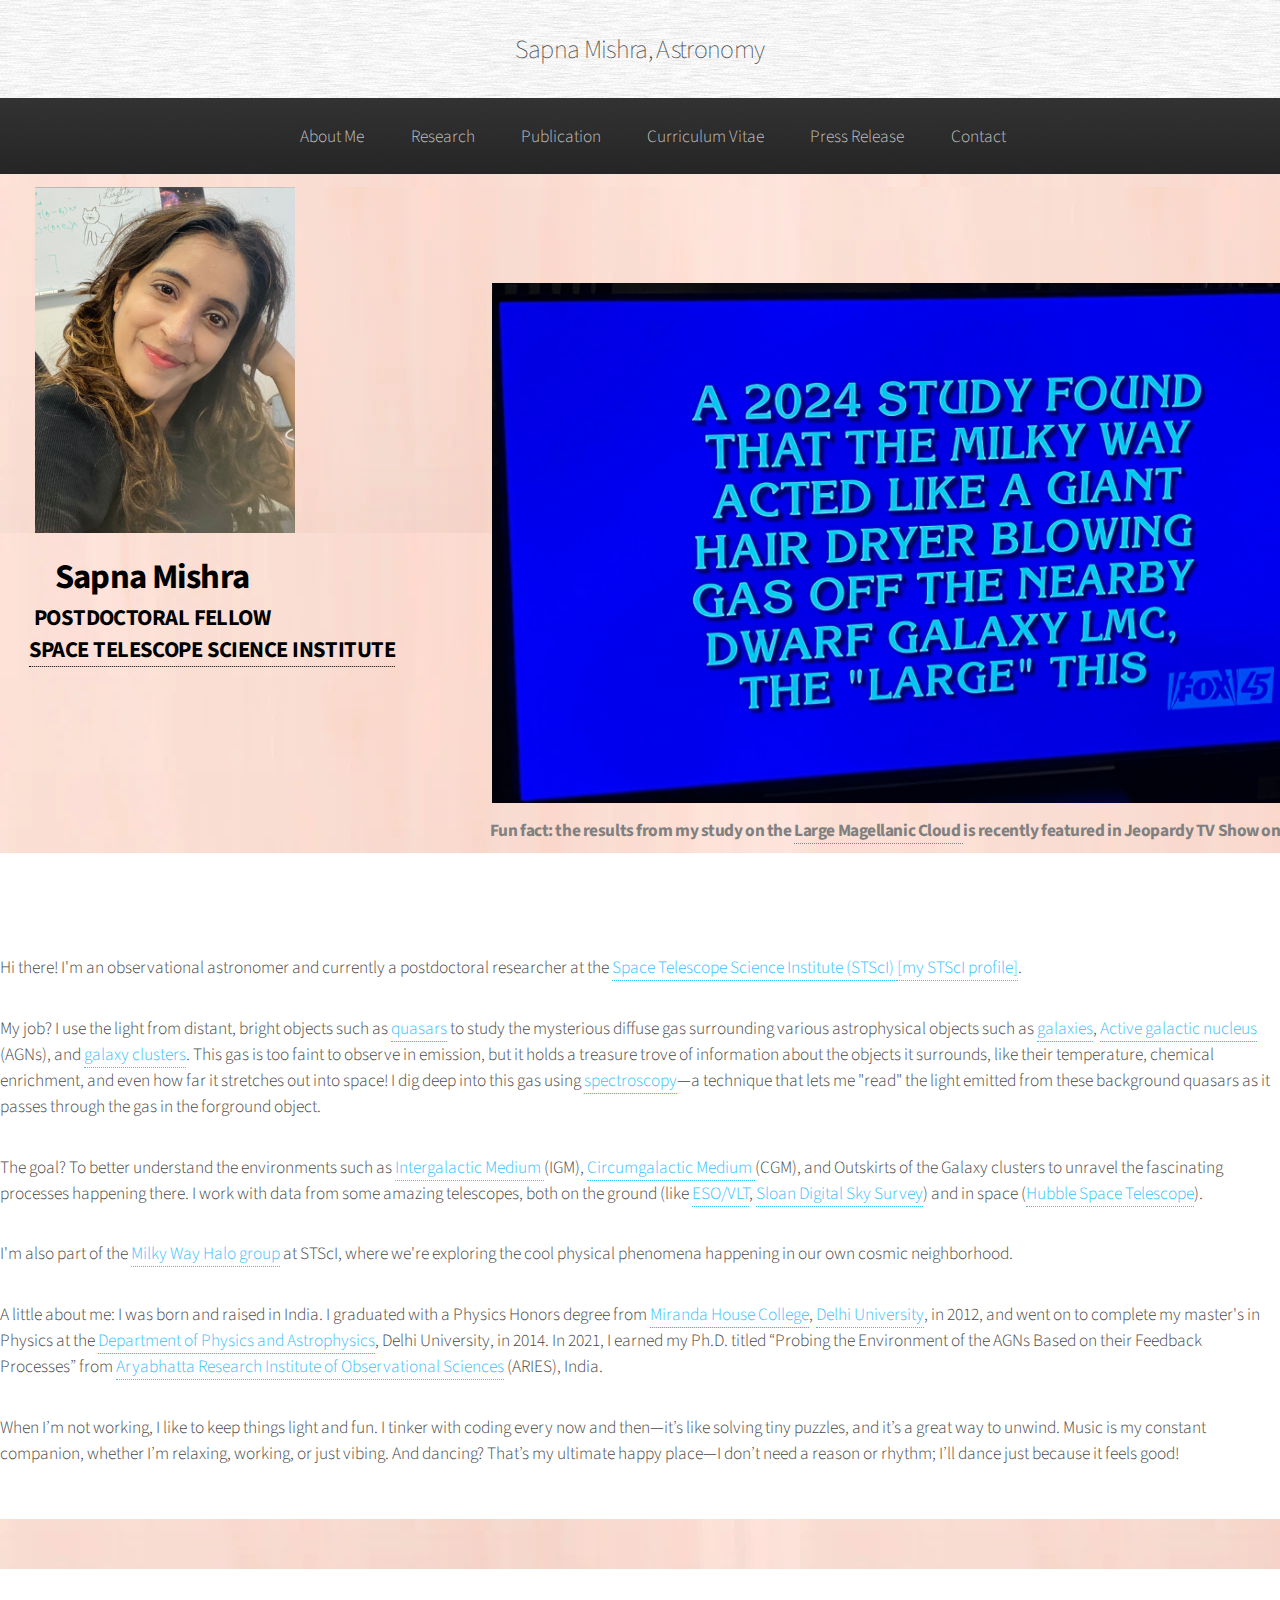
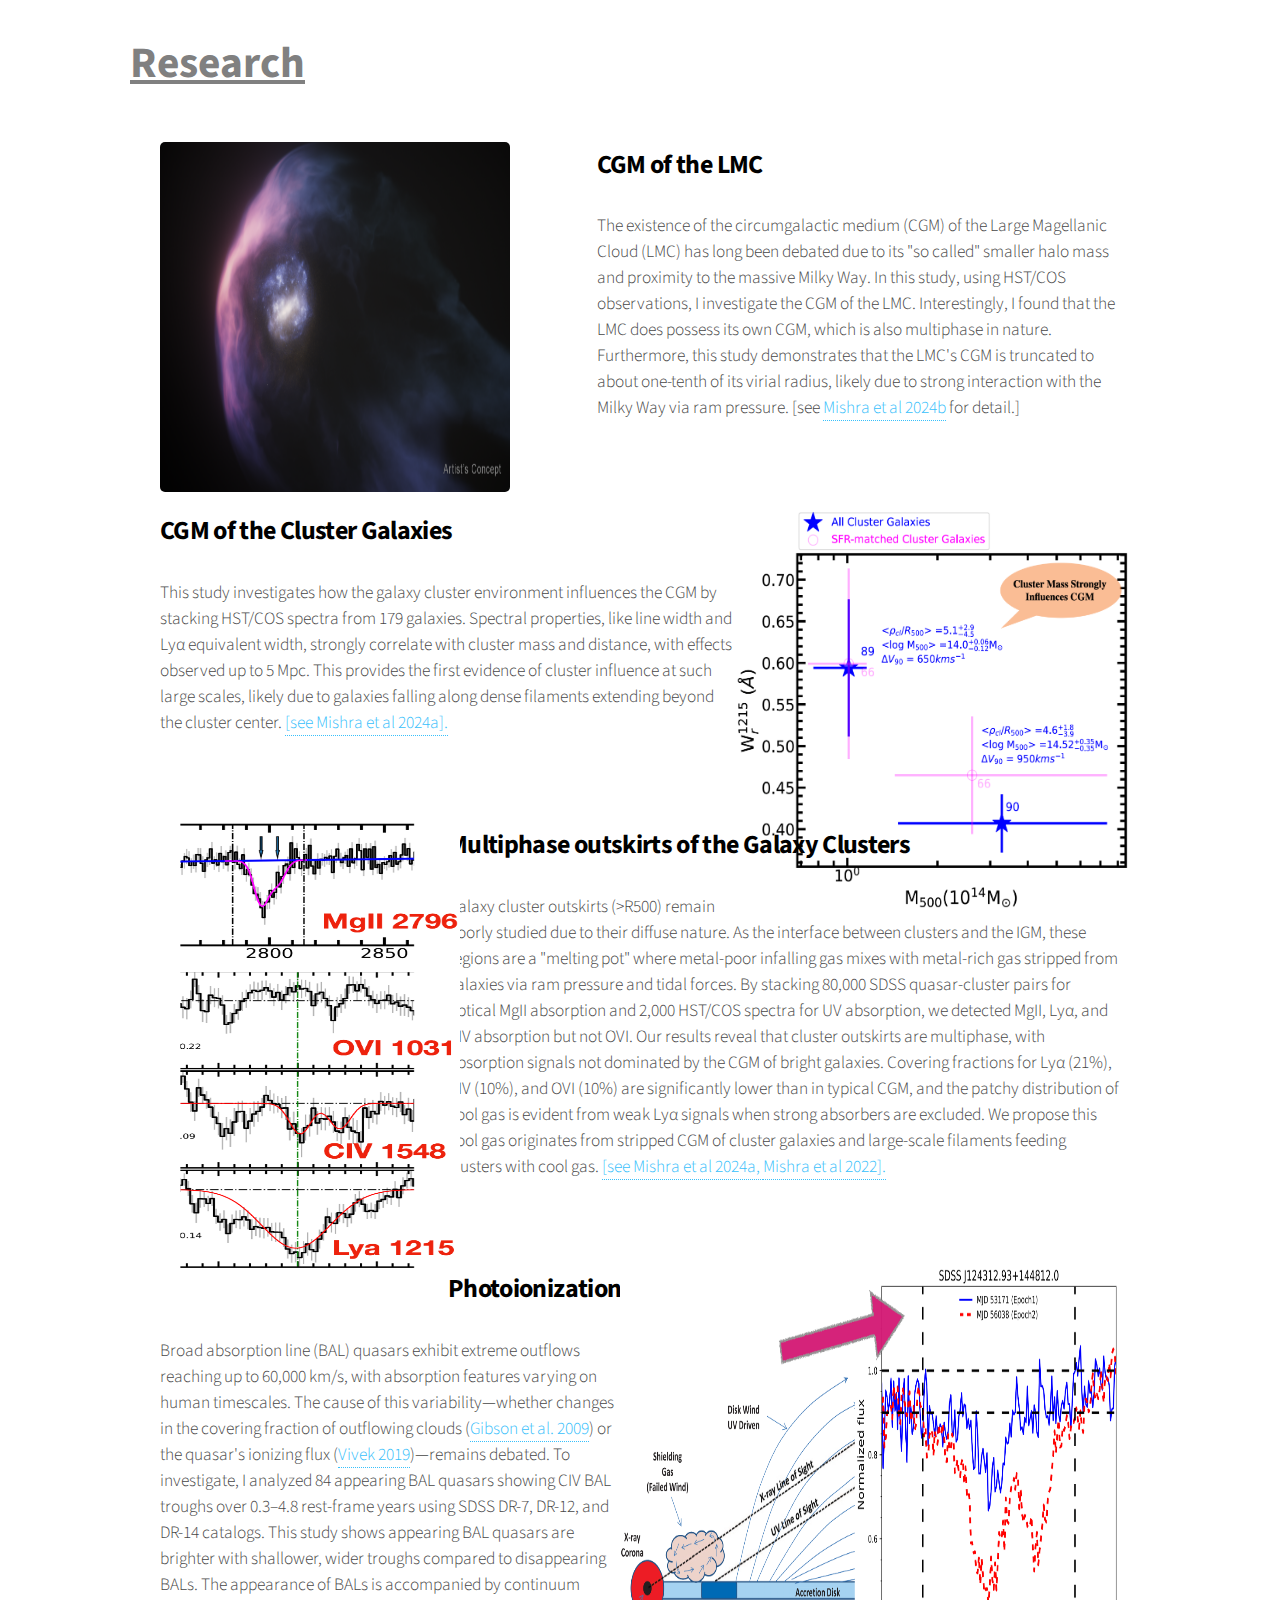
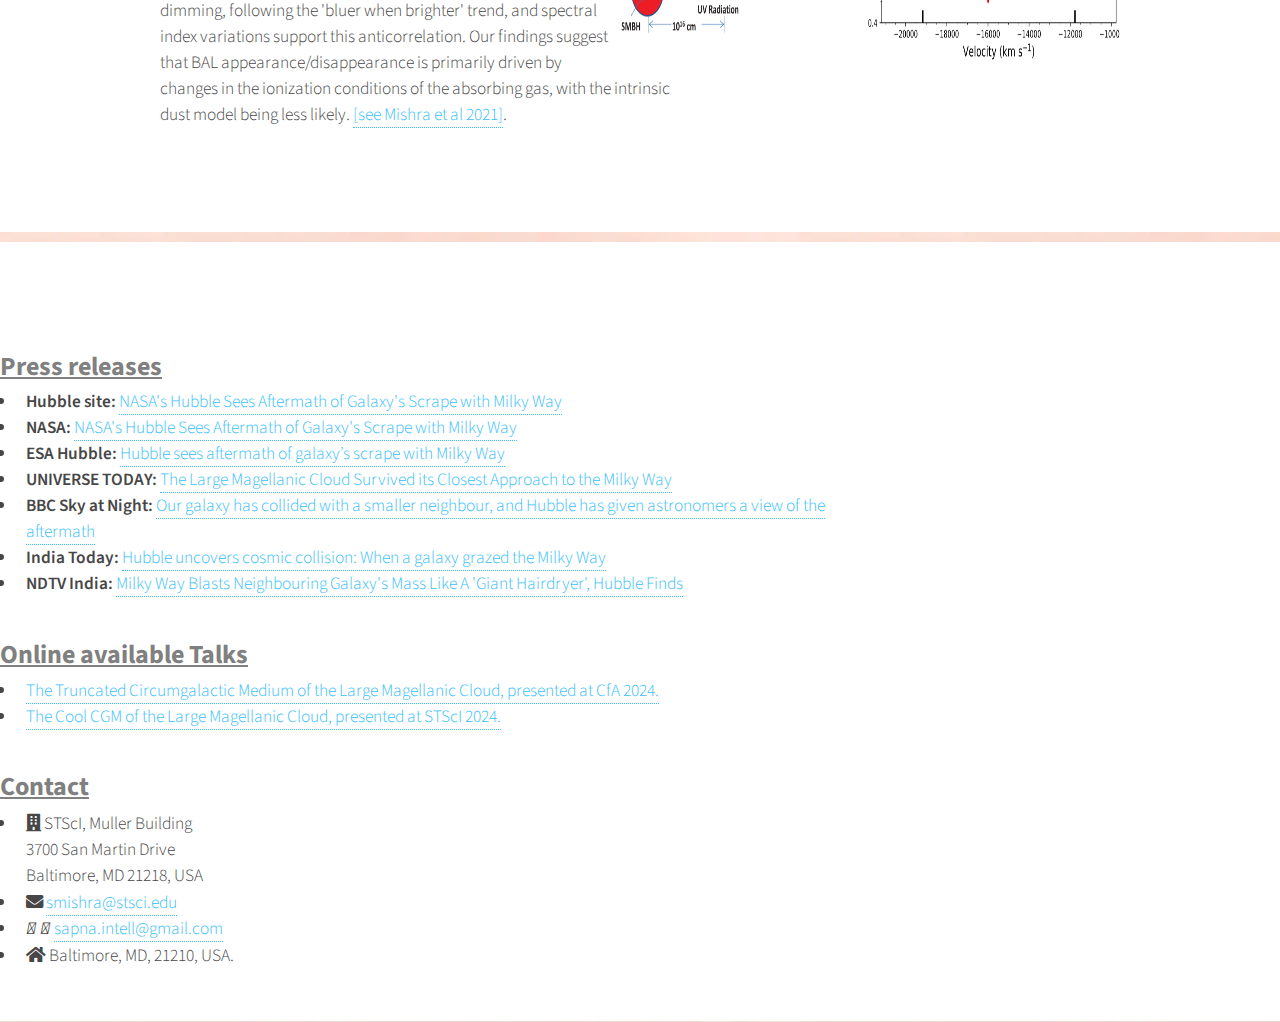
==== commit c9783215: "Update index.html" ====
--- a/index.html
+++ b/index.html
@@ -377,7 +377,13 @@
                                                                 </li>
 									    
 								
-								<li class="icon solid fa-envelope"> <a href="mailto:smishra@stsci.edu">smishra@stsci.edu</a></a></li>    
+								<li class="icon solid fa-envelope"> <a href="mailto:smishra@stsci.edu">smishra@stsci.edu</a></a> </li> 
+								<li>
+                                                                  <i class="fa-solid fa-envelope"></i> 
+                                                                 <i class="fa-brands fa-google"></i>
+                                                                 <a href="mailto:sapna.intell@gmail.com">sapna.intell@gmail.com</a>
+                                                                 </li>
+									    
 								<li class="icon solid fa-home">
 									Baltimore, MD, 21210, USA.
 								</li>
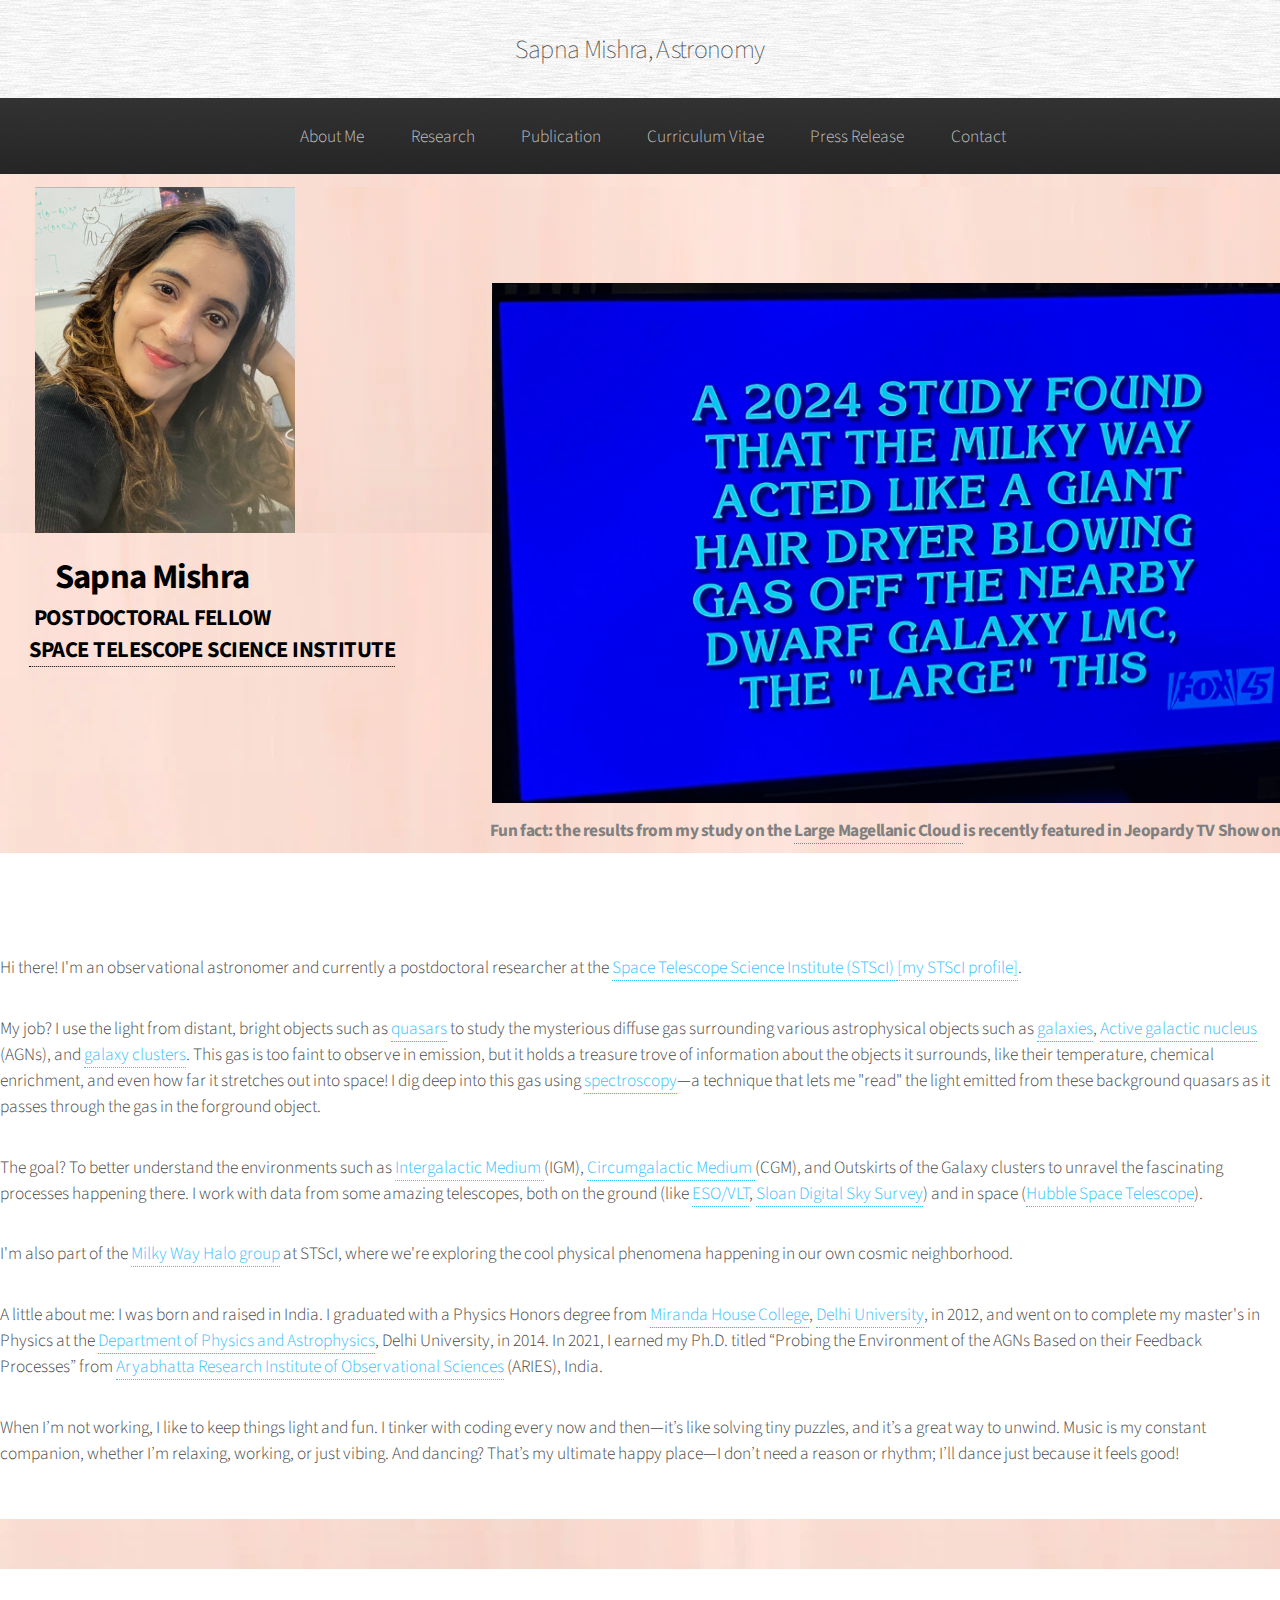
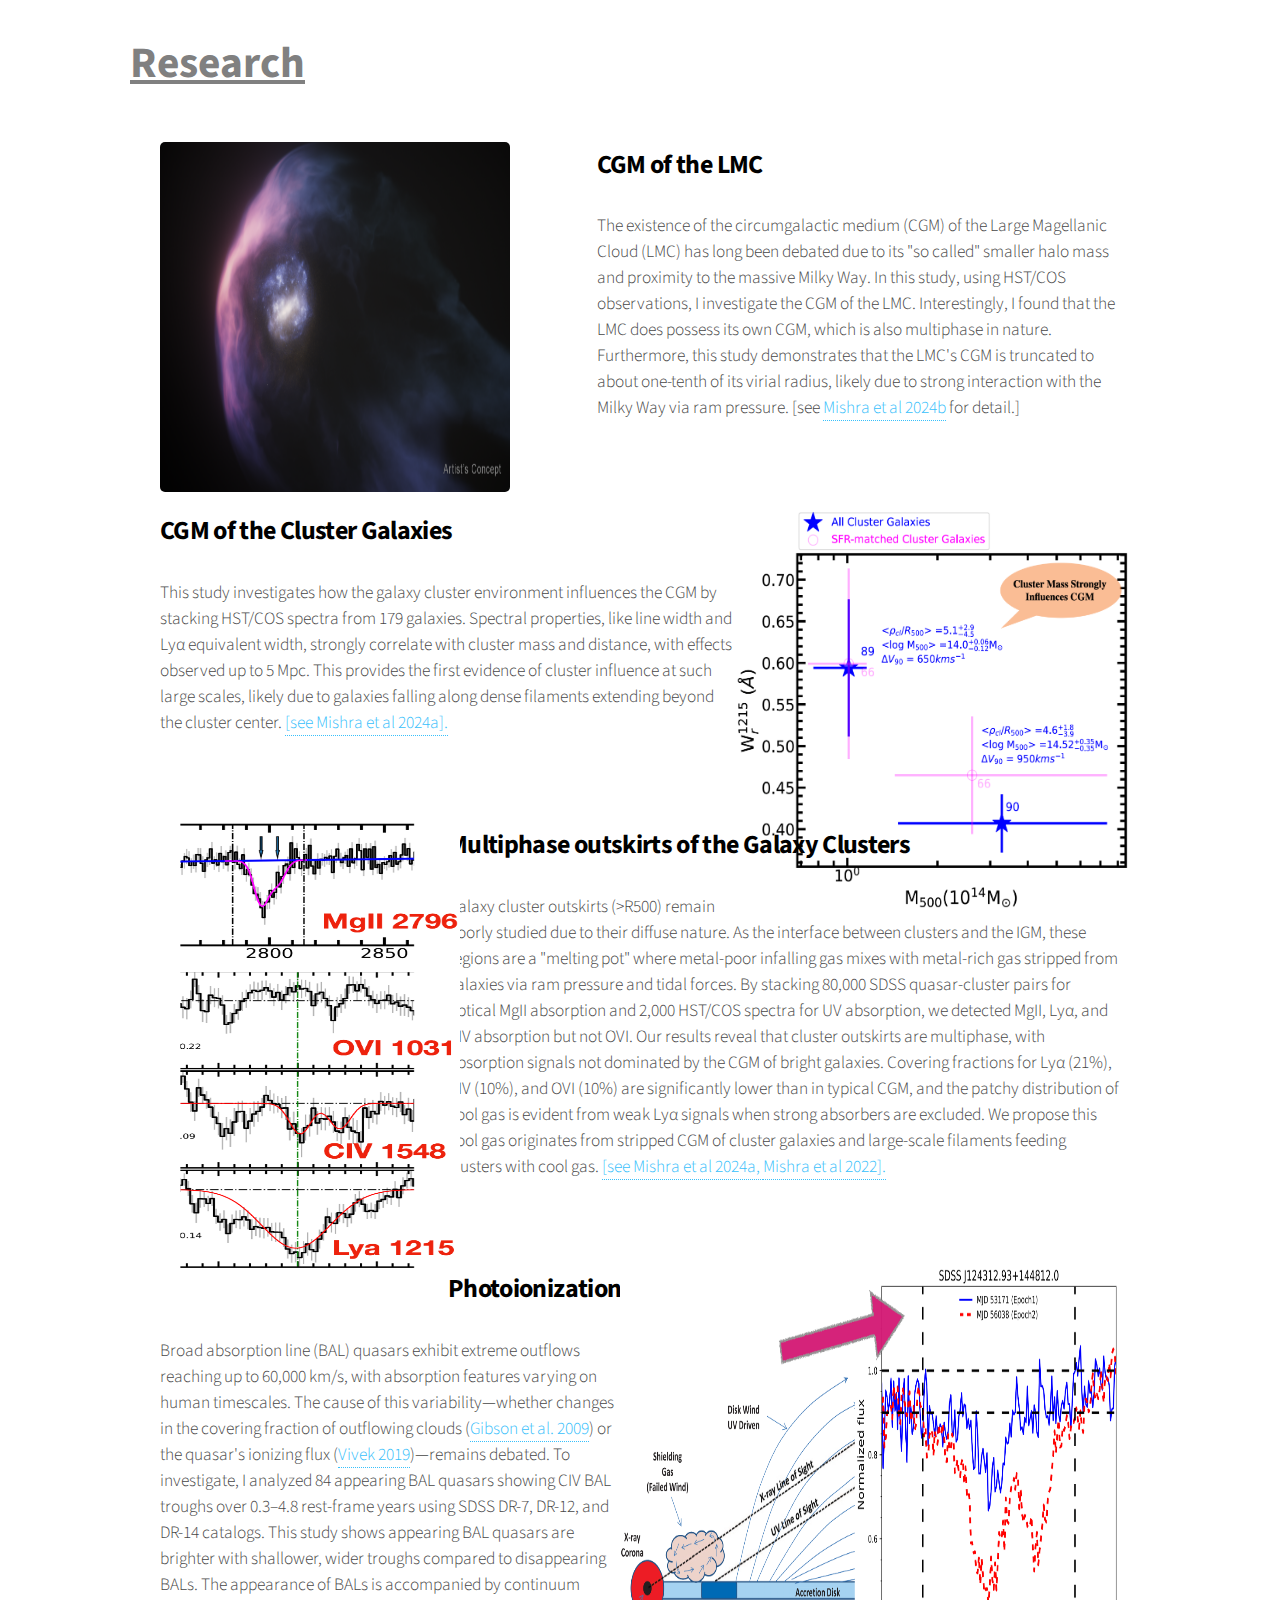
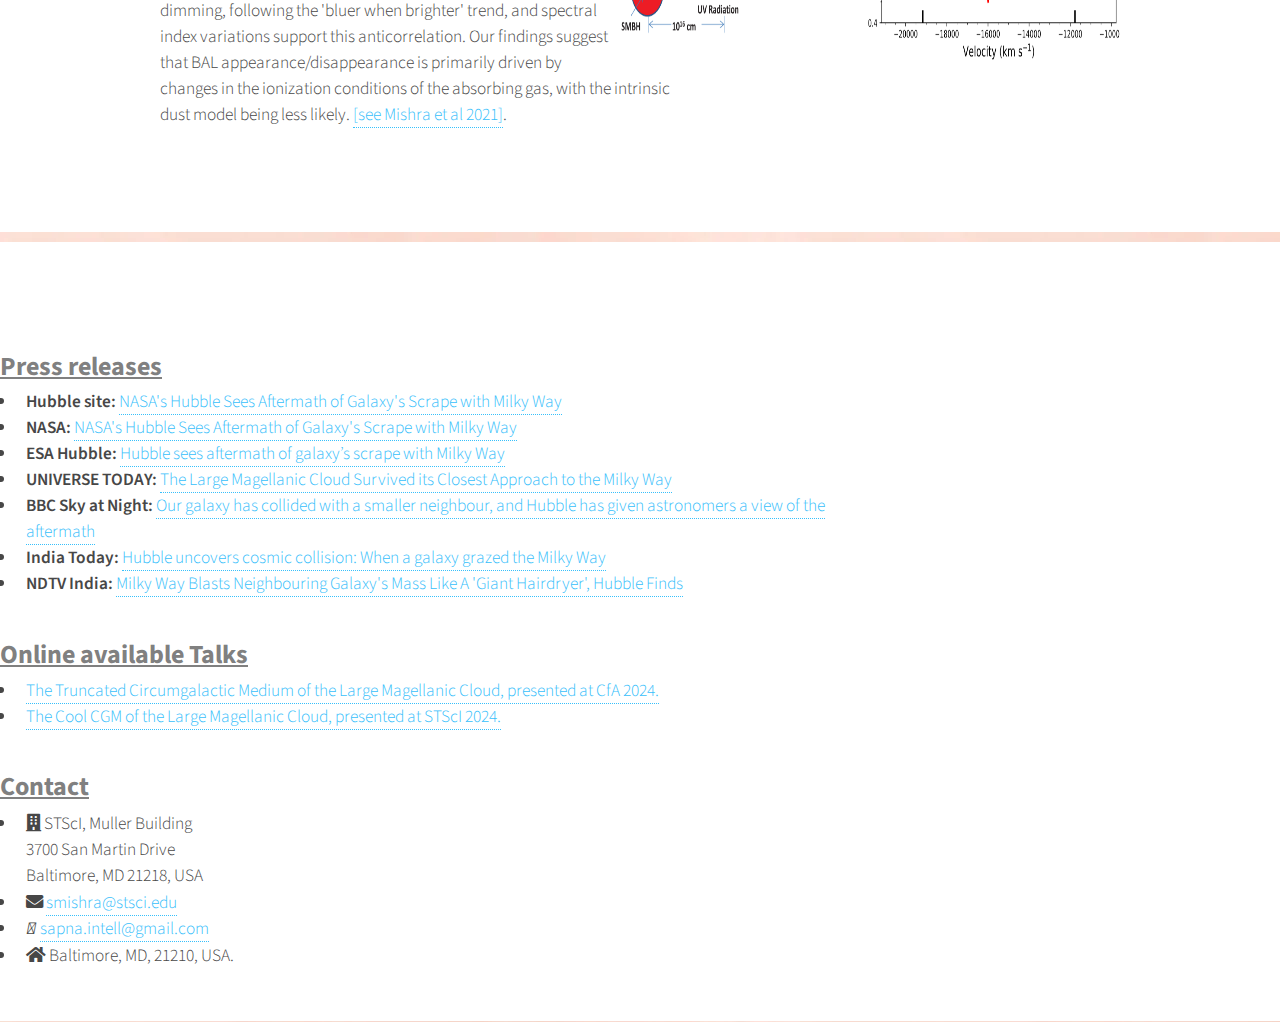
==== commit ba3c02b2: "Update index.html" ====
--- a/index.html
+++ b/index.html
@@ -379,7 +379,6 @@
 								
 								<li class="icon solid fa-envelope"> <a href="mailto:smishra@stsci.edu">smishra@stsci.edu</a></a> </li> 
 								<li>
-                                                                  <i class="fa-solid fa-envelope"></i> 
                                                                  <i class="fa-brands fa-google"></i>
                                                                  <a href="mailto:sapna.intell@gmail.com">sapna.intell@gmail.com</a>
                                                                  </li>
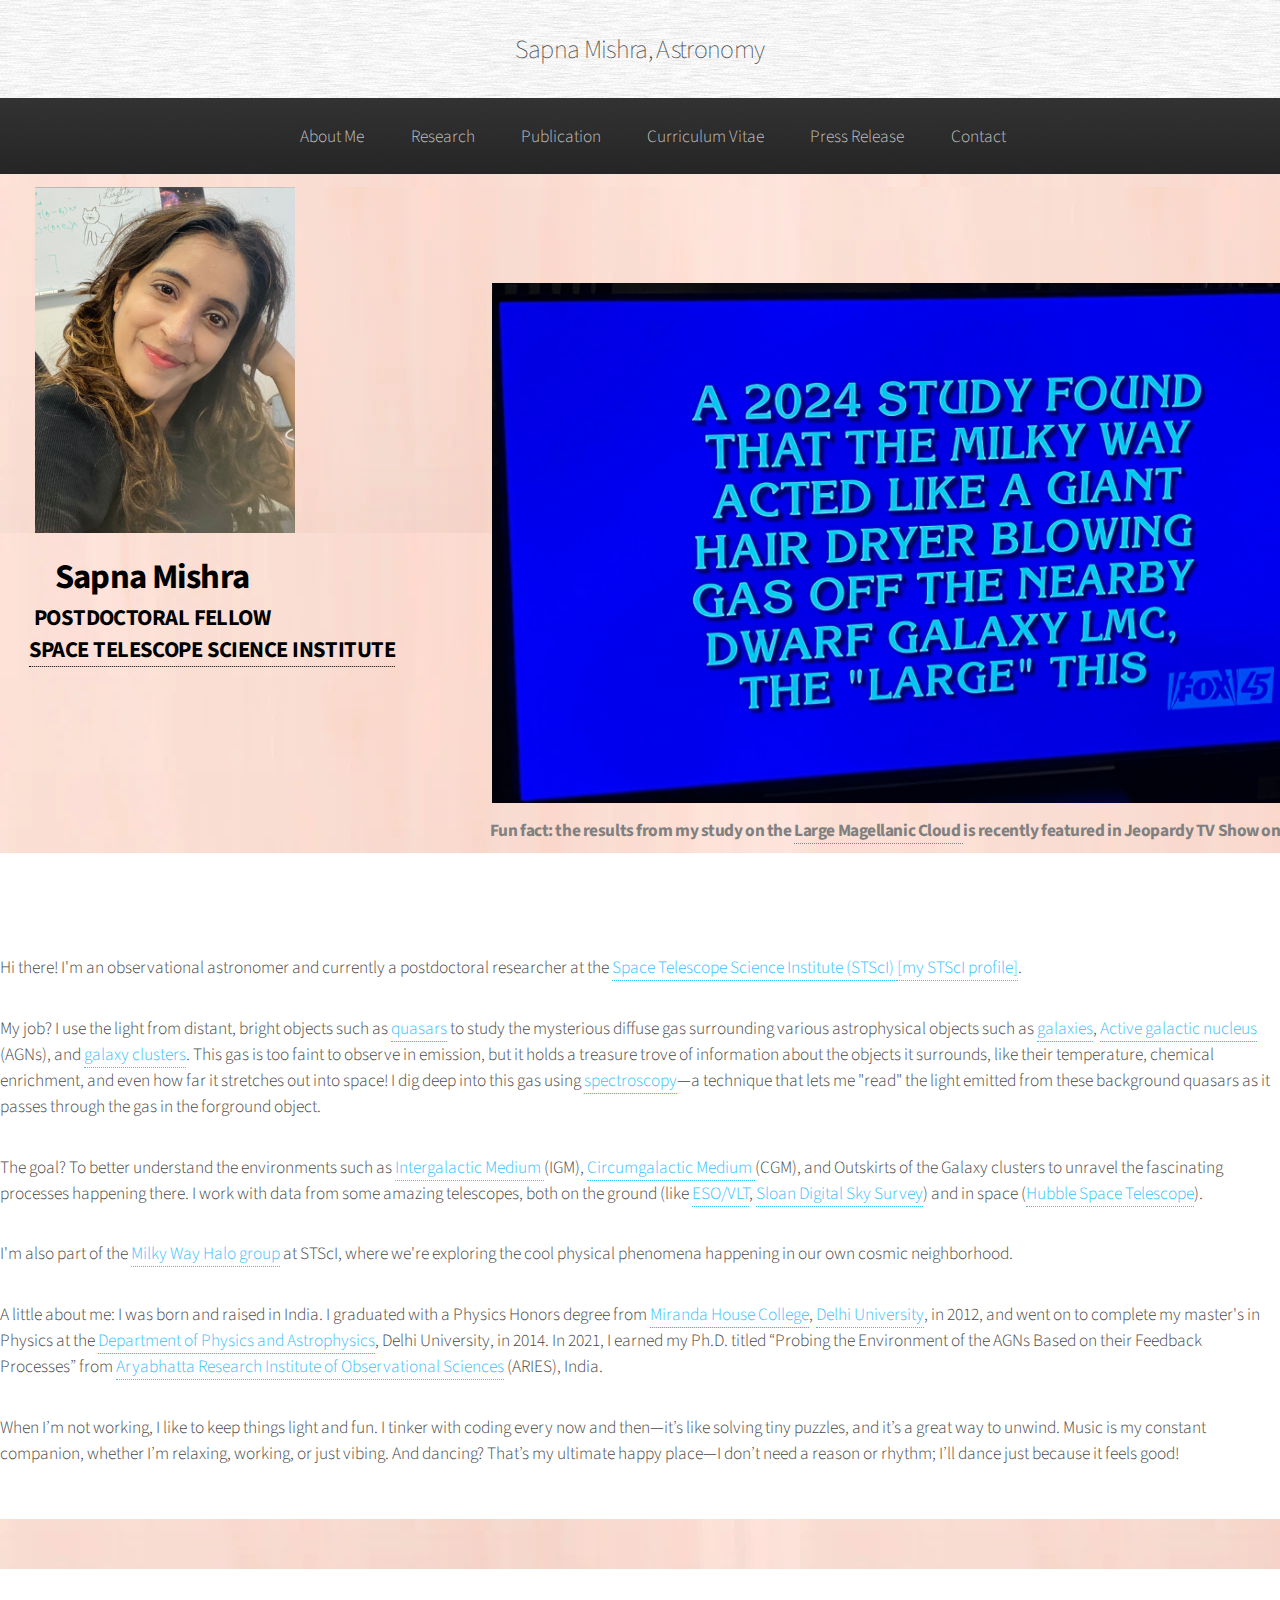
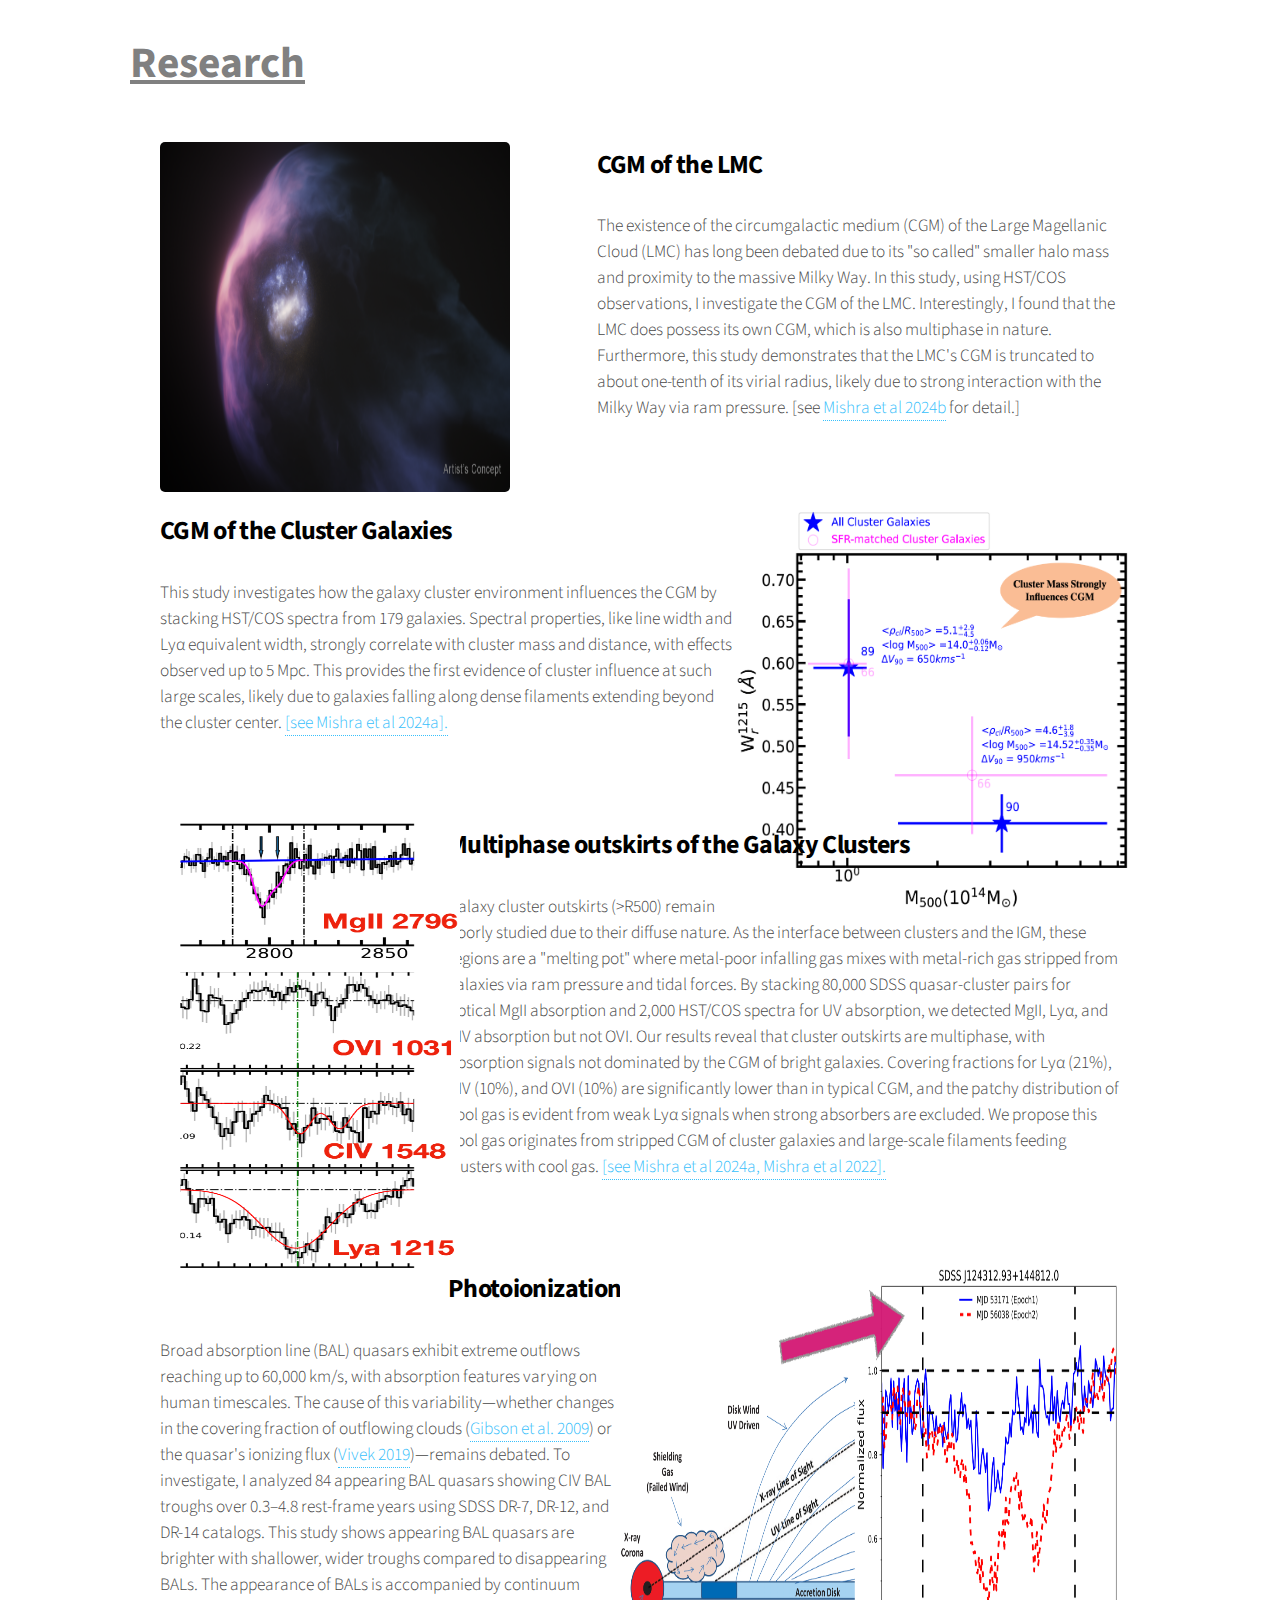
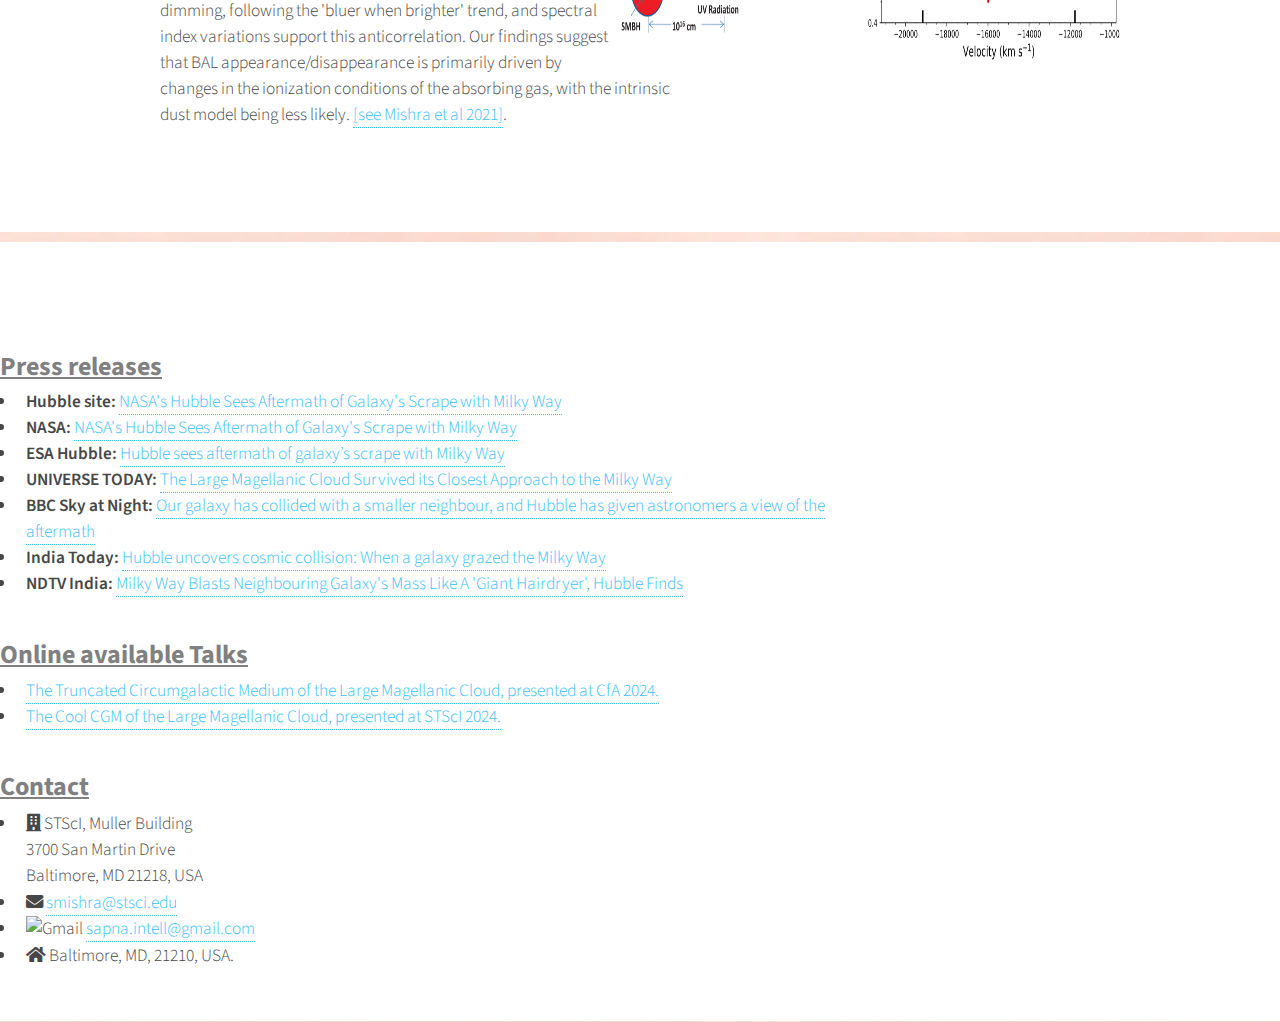
==== commit e3cfc1f9: "Update index.html" ====
--- a/index.html
+++ b/index.html
@@ -378,10 +378,13 @@
 									    
 								
 								<li class="icon solid fa-envelope"> <a href="mailto:smishra@stsci.edu">smishra@stsci.edu</a></a> </li> 
-								<li>
-                                                                 <i class="fa-brands fa-google"></i>
+								
+									
+								<li><img src="https://ssl.gstatic.com/ui/v1/icons/mail/rfr/gmail.ico" alt="Gmail" width="16">
                                                                  <a href="mailto:sapna.intell@gmail.com">sapna.intell@gmail.com</a>
                                                                  </li>
+									    
+                                                                 
 									    
 								<li class="icon solid fa-home">
 									Baltimore, MD, 21210, USA.
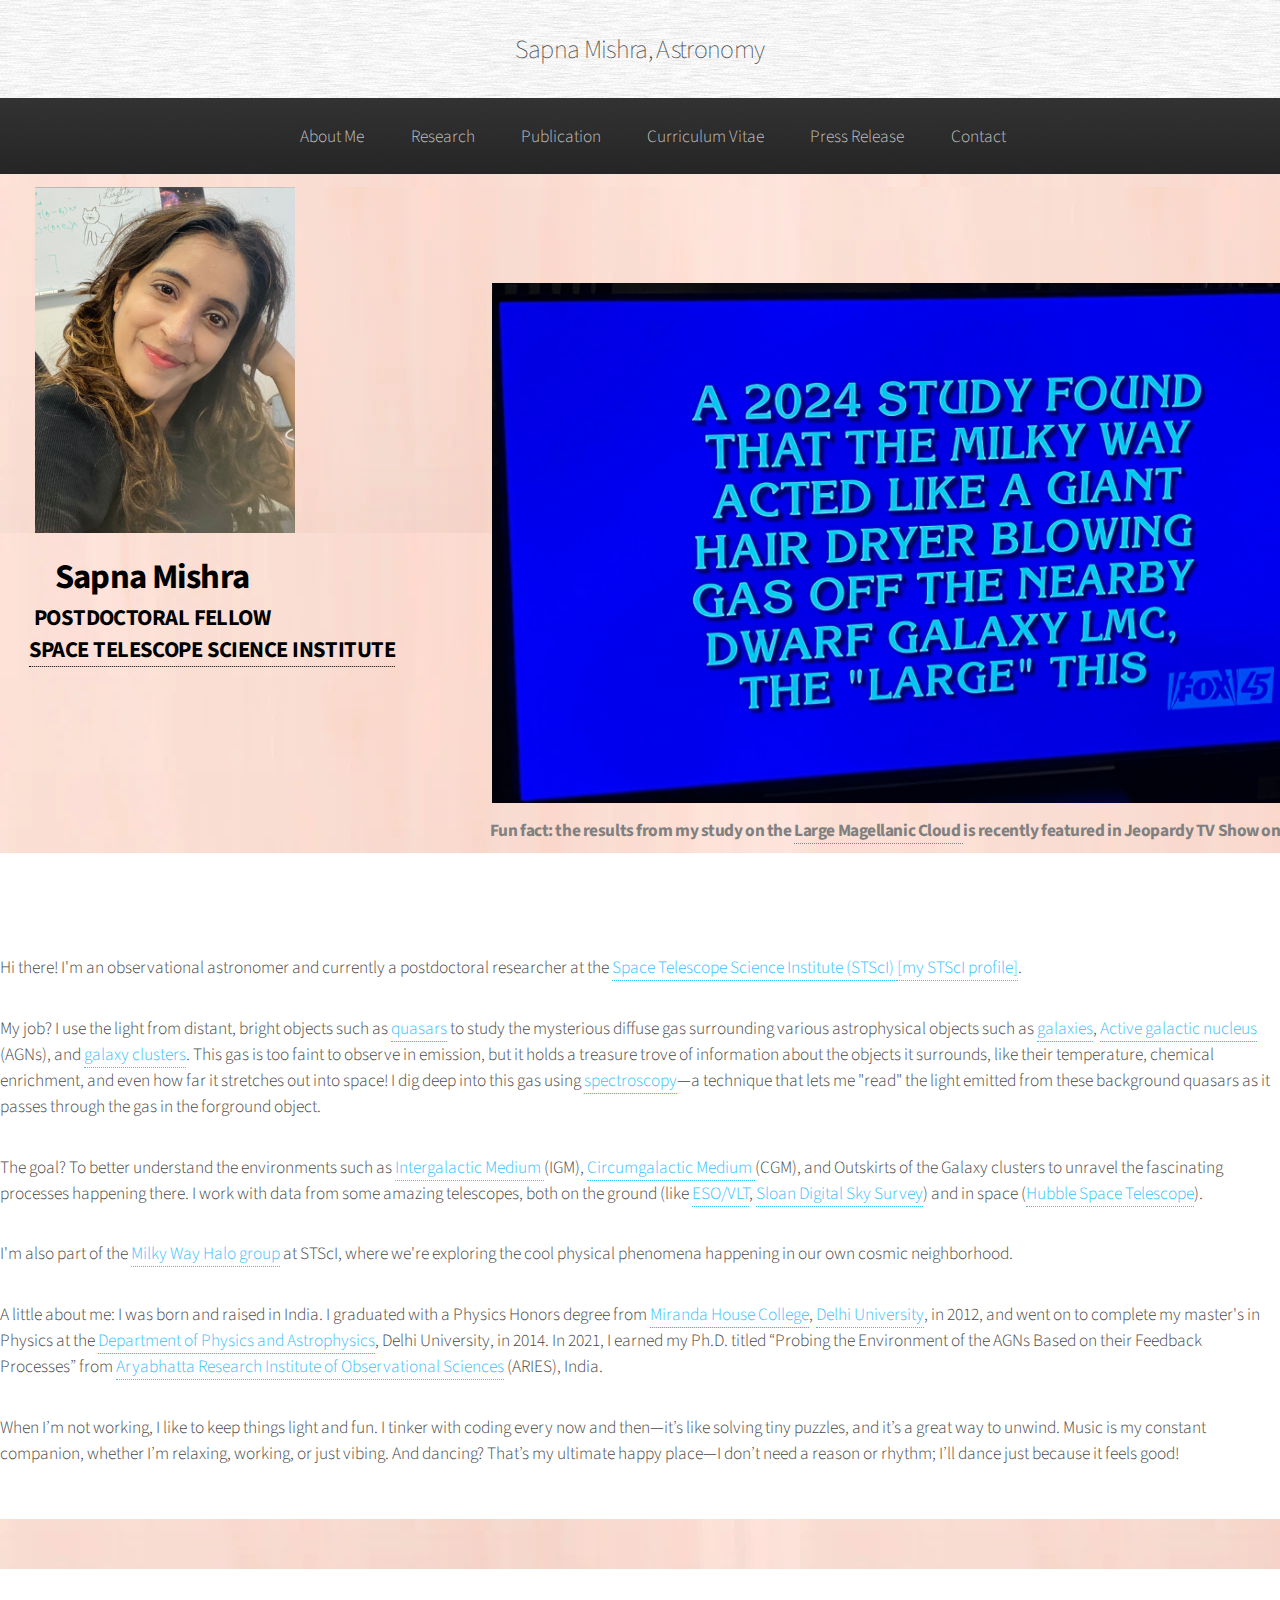
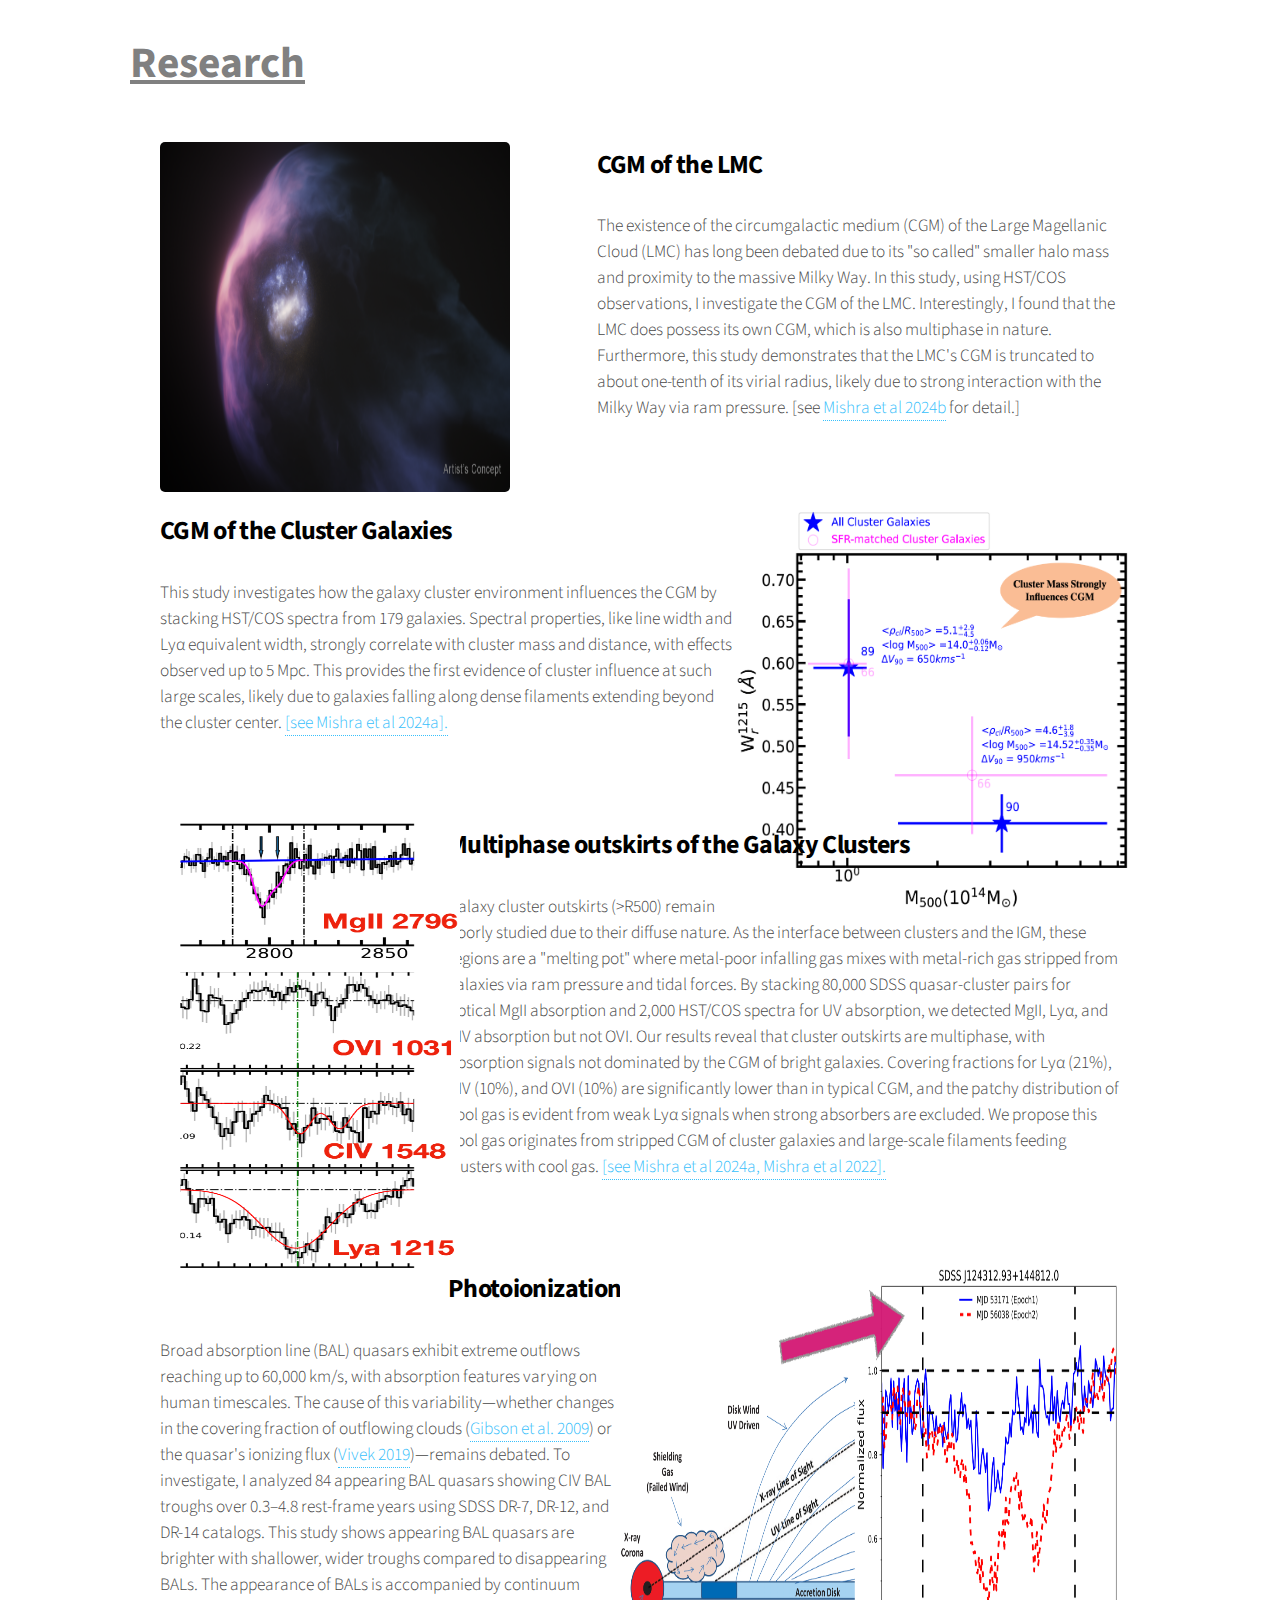
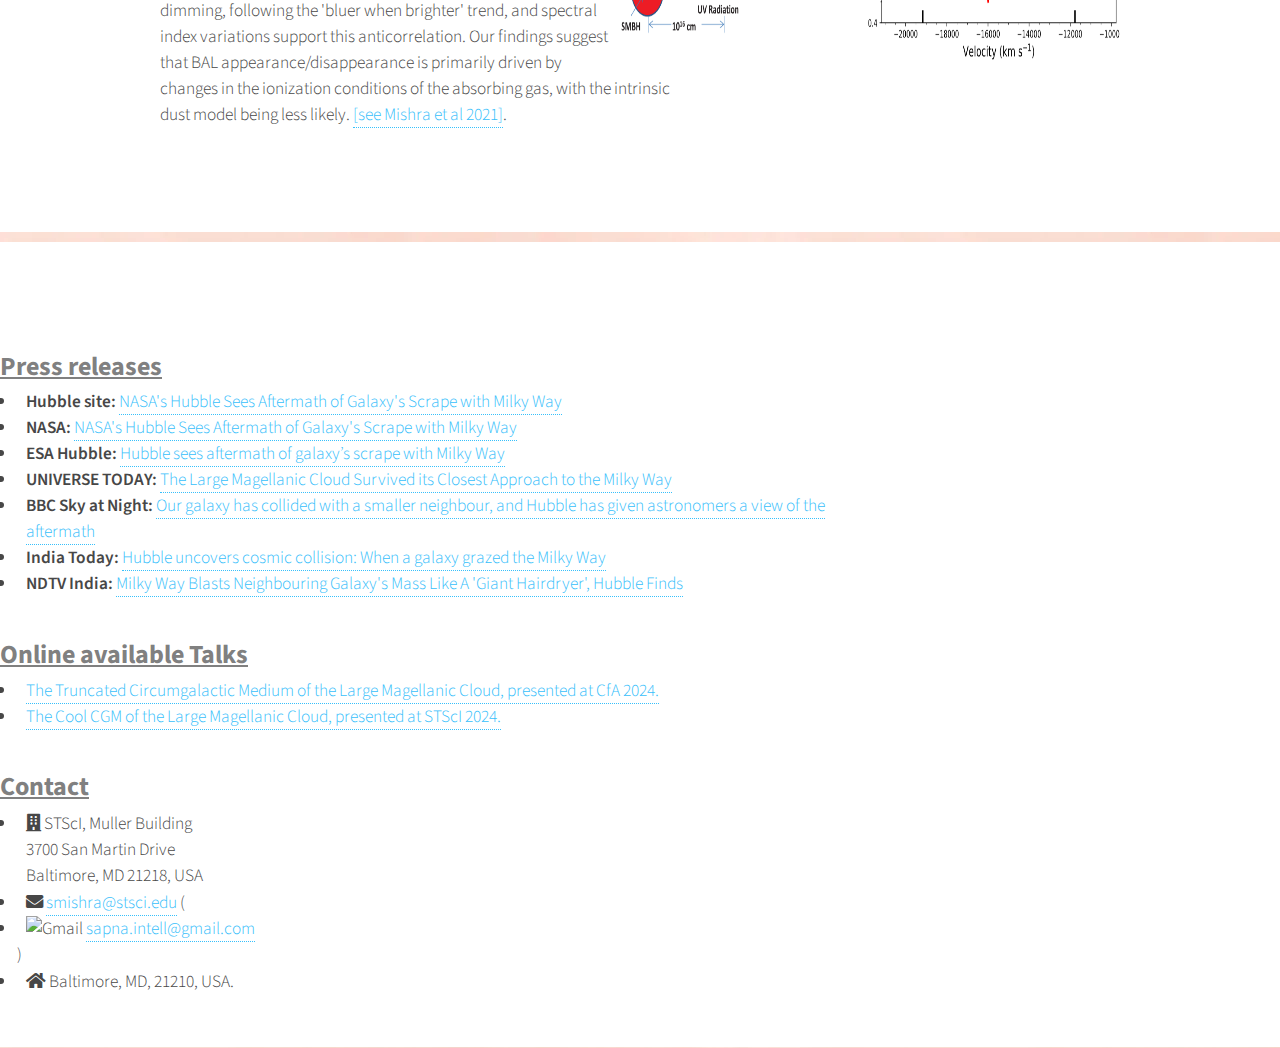
==== commit 098f6e0f: "Update index.html" ====
--- a/index.html
+++ b/index.html
@@ -377,12 +377,14 @@
                                                                 </li>
 									    
 								
-								<li class="icon solid fa-envelope"> <a href="mailto:smishra@stsci.edu">smishra@stsci.edu</a></a> </li> 
+								<li class="icon solid fa-envelope"> <a href="mailto:smishra@stsci.edu">smishra@stsci.edu</a></a>
+								  ( <li><img src="https://ssl.gstatic.com/ui/v1/icons/mail/rfr/gmail.ico" alt="Gmail" width="16">
+                                                                 <a href="mailto:sapna.intell@gmail.com">sapna.intell@gmail.com</a>
+                                                                 </li>)  
+								</li> 
 								
 									
-								<li><img src="https://ssl.gstatic.com/ui/v1/icons/mail/rfr/gmail.ico" alt="Gmail" width="16">
-                                                                 <a href="mailto:sapna.intell@gmail.com">sapna.intell@gmail.com</a>
-                                                                 </li>
+								
 									    
                                                                  
 									    
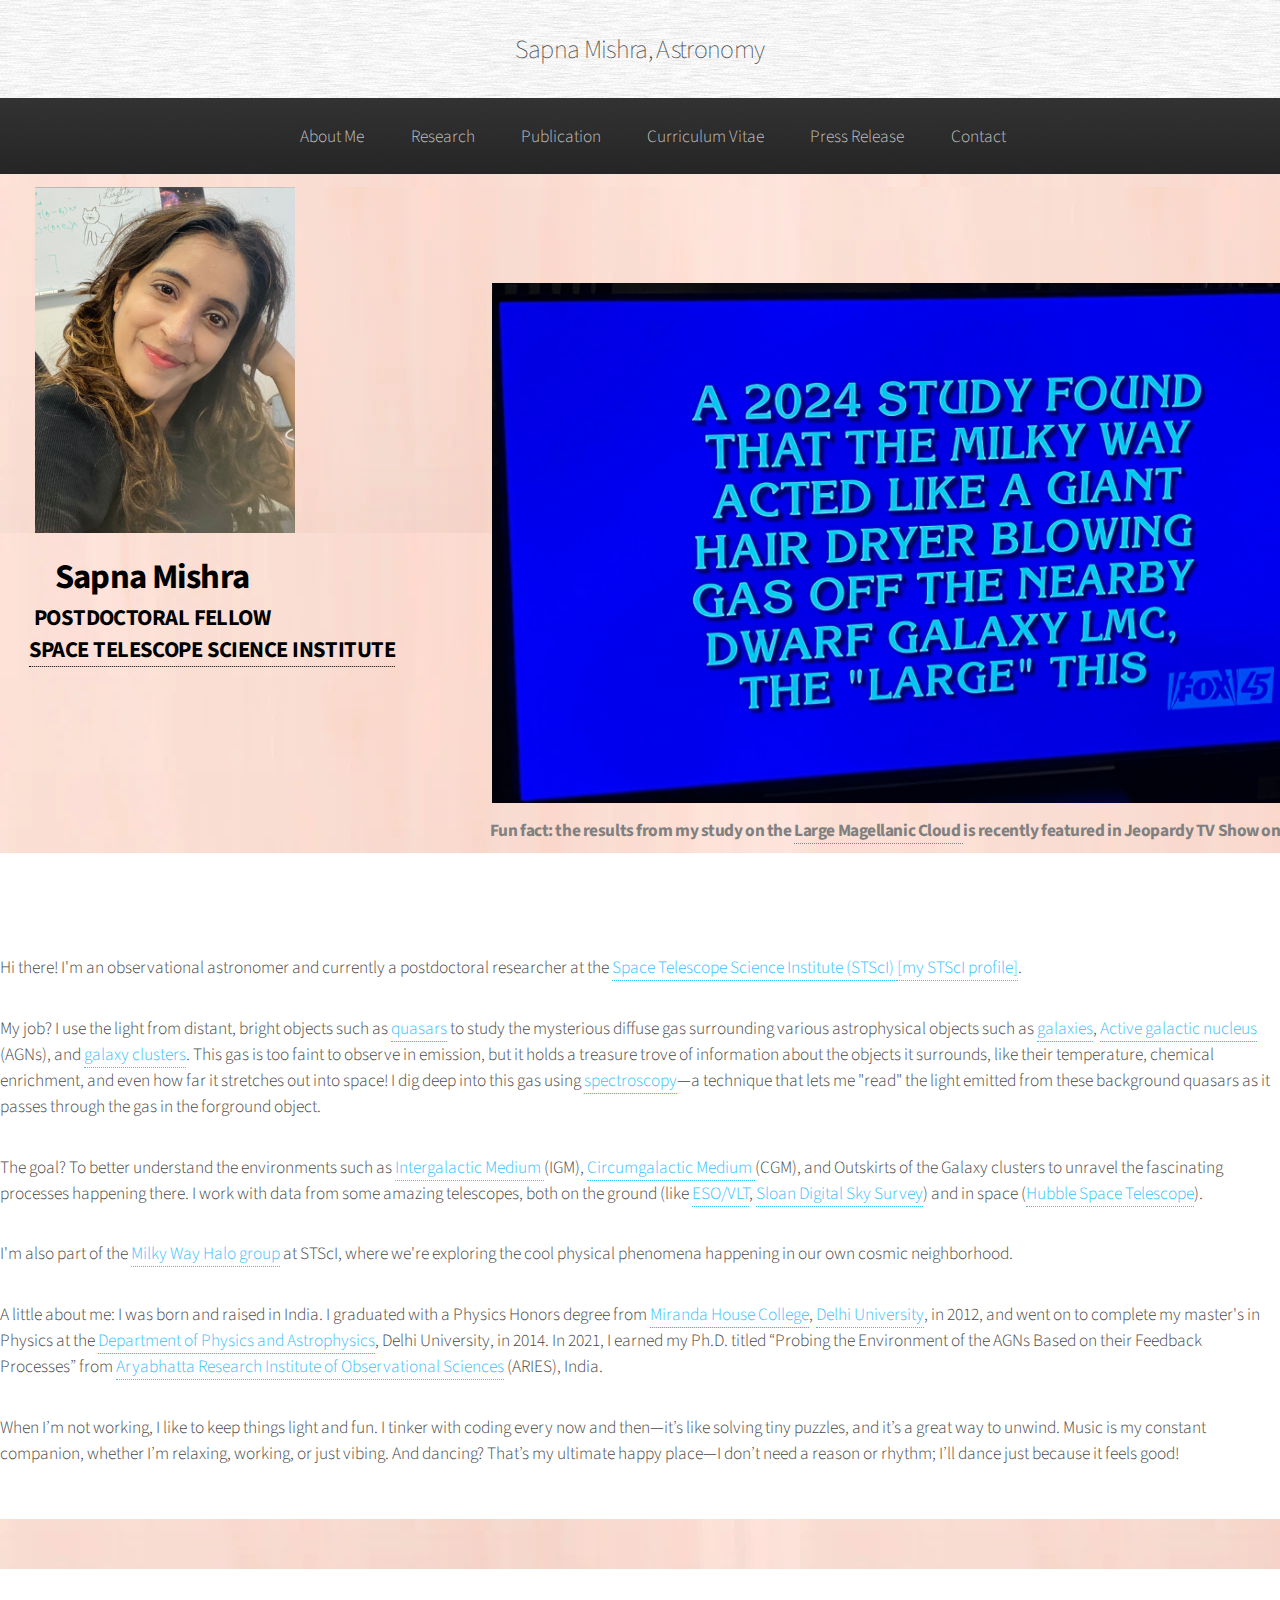
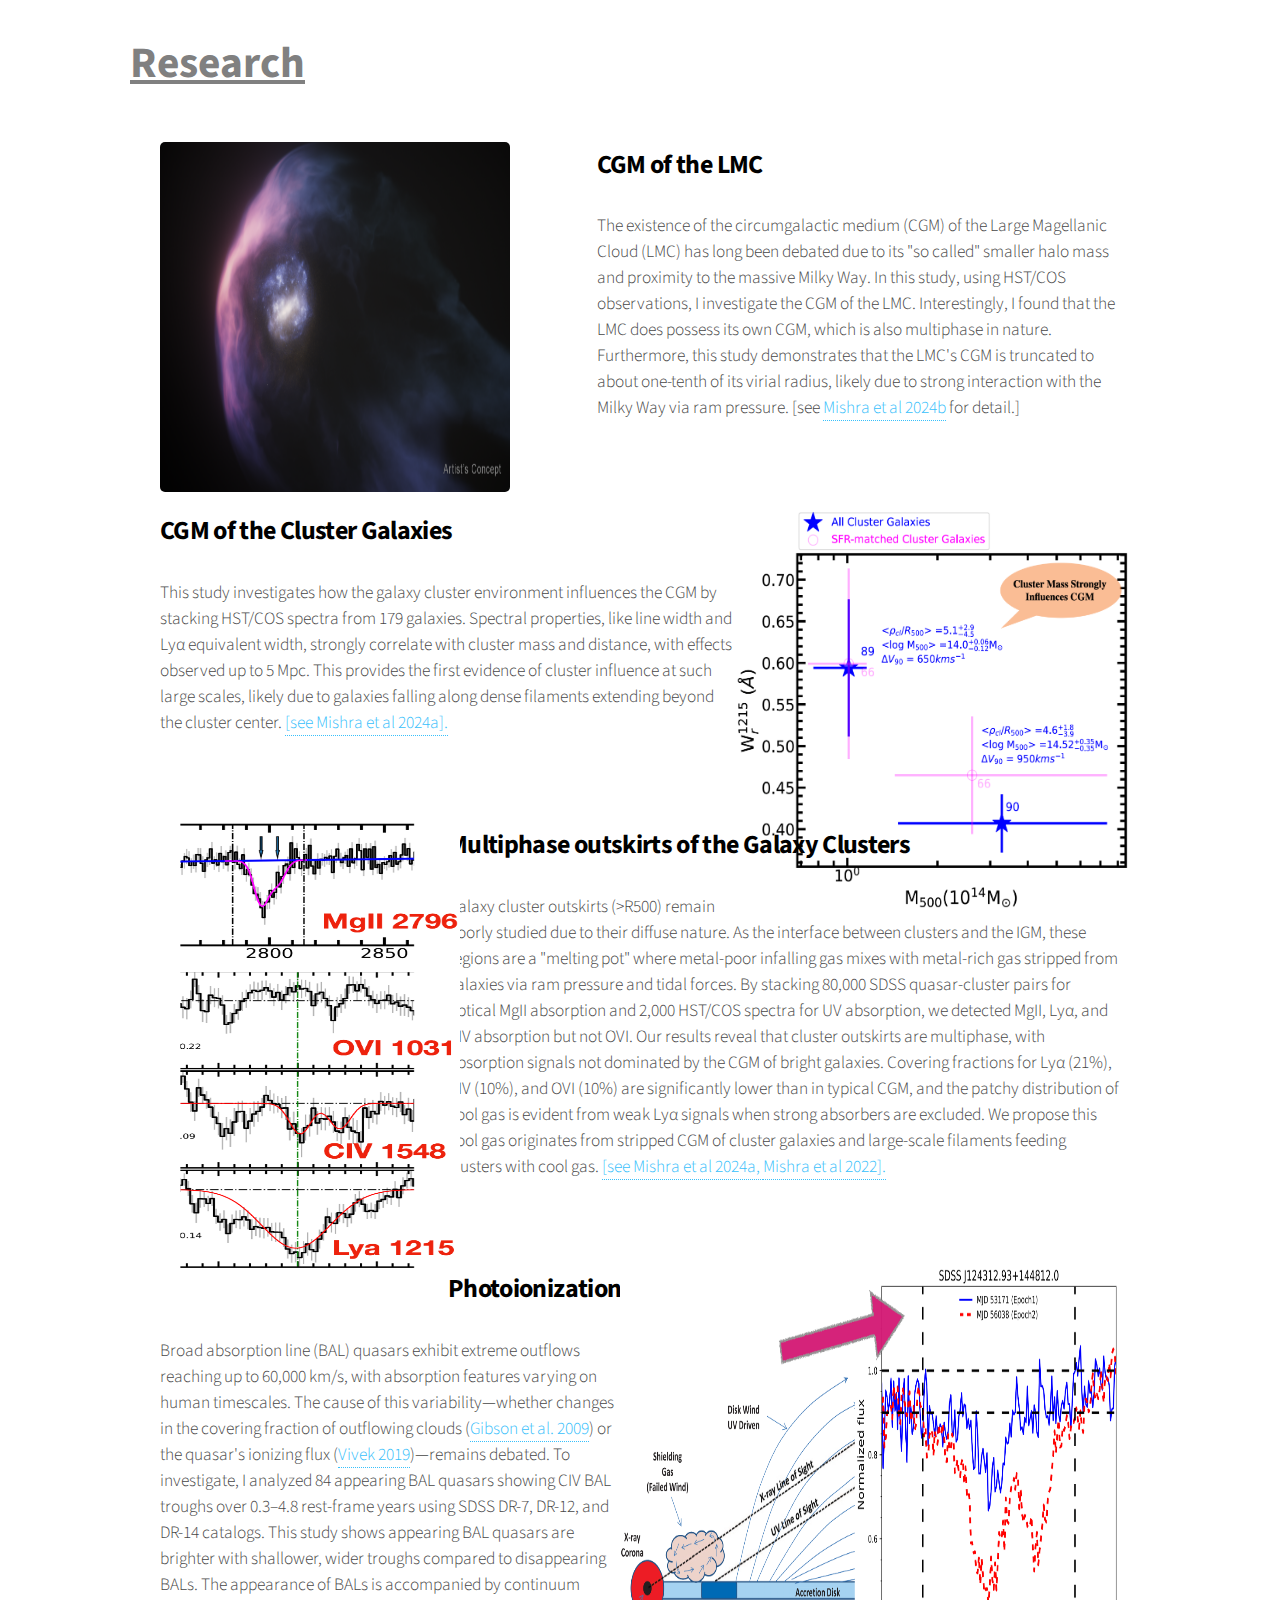
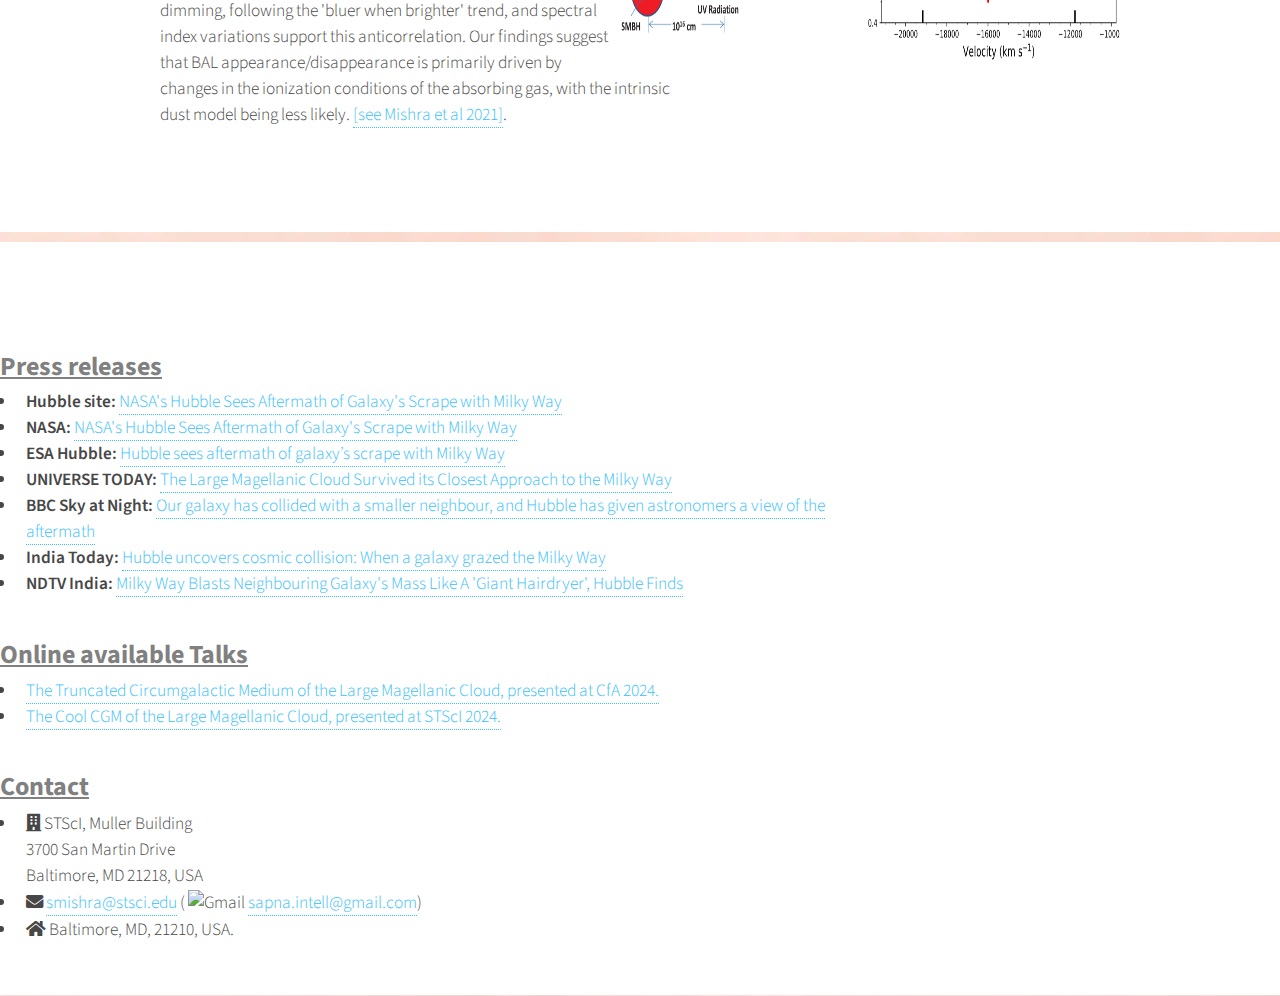
==== commit 47f559b6: "Update index.html" ====
--- a/index.html
+++ b/index.html
@@ -378,9 +378,10 @@
 									    
 								
 								<li class="icon solid fa-envelope"> <a href="mailto:smishra@stsci.edu">smishra@stsci.edu</a></a>
-								  ( <li><img src="https://ssl.gstatic.com/ui/v1/icons/mail/rfr/gmail.ico" alt="Gmail" width="16">
-                                                                 <a href="mailto:sapna.intell@gmail.com">sapna.intell@gmail.com</a>
-                                                                 </li>)  
+								
+								  ( <img src="https://ssl.gstatic.com/ui/v1/icons/mail/rfr/gmail.ico" alt="Gmail" width="16">
+                                                                    <a href="mailto:sapna.intell@gmail.com">sapna.intell@gmail.com</a>)
+                                                                   
 								</li> 
 								
 									
